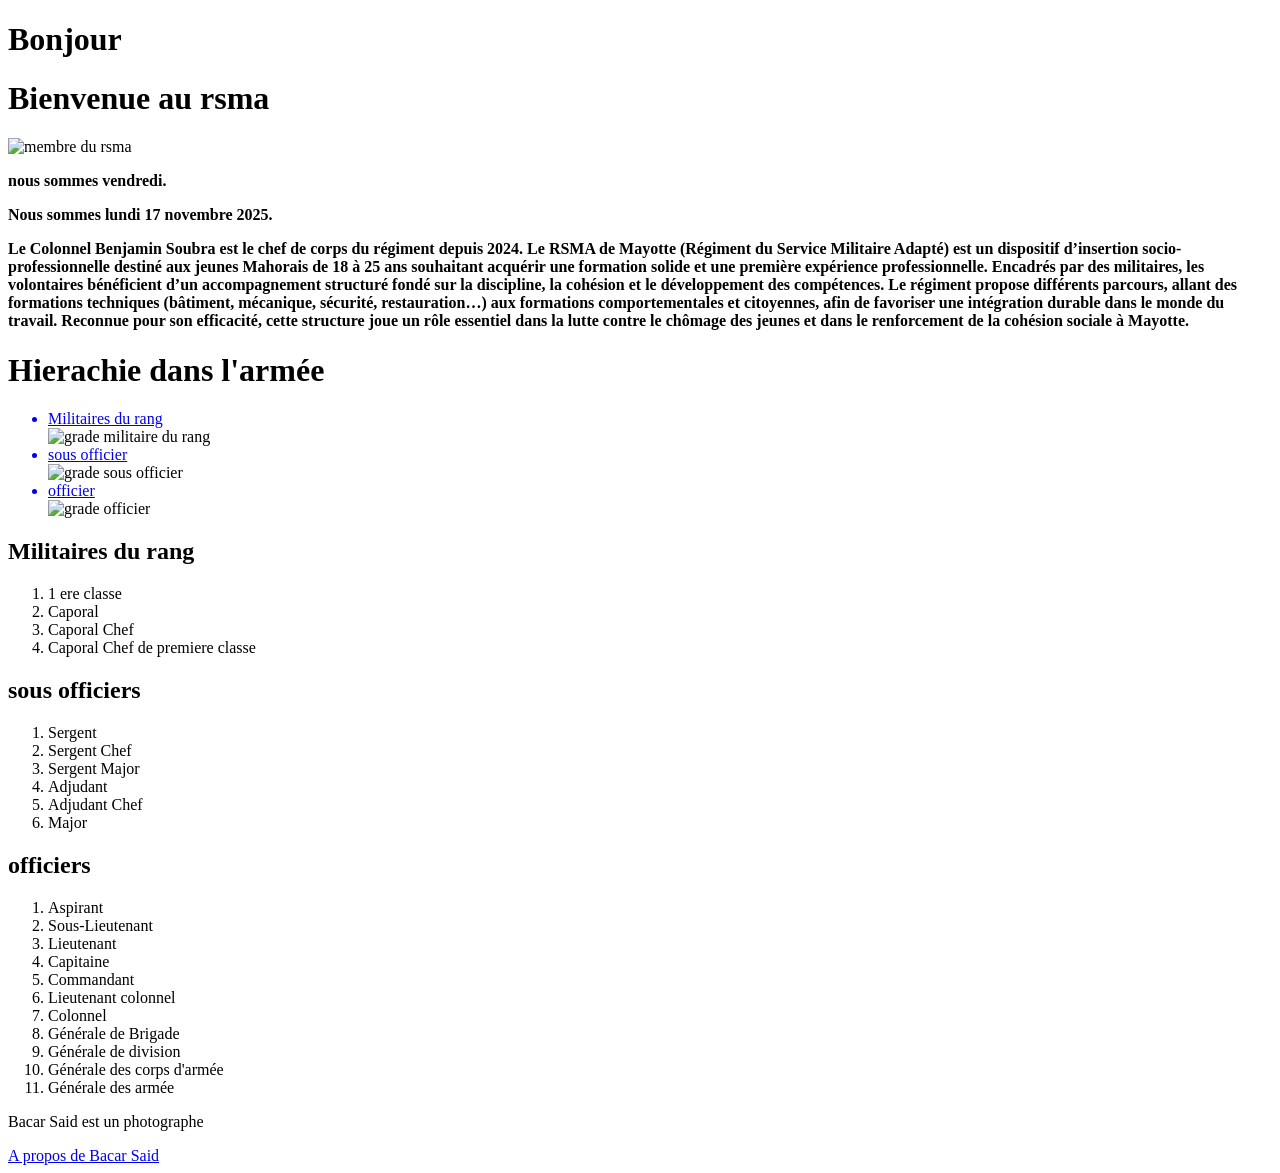
==== index.html @ 753100fd "j'ai mis un lien hypertext dans le fichier index qui nous ramènne dans le fichier a-propos" ====
<!DOCTYPE html>
<html lang="fr">
    <head>
        <meta charset="utf-8">
        <title> RSMA MAYOTTE </title>
    </head>
    <body>
                <h1>
                    Bonjour
                </h1>
        
                <h1>
                    Bienvenue au rsma
                </h1>
        

        <img src="rsma.jpg" alt="membre du rsma" title="militaire" width="800">
                <strong>
                    <p> nous sommes vendredi.</p>

                <p> Nous sommes lundi 17 novembre 2025.</p> 
                <p> Le Colonnel Benjamin Soubra est le chef de corps du régiment depuis 2024. Le RSMA de Mayotte (Régiment du Service Militaire Adapté) est un dispositif d’insertion socio-professionnelle destiné aux jeunes Mahorais de 18 à 25 ans souhaitant acquérir une formation solide et une première expérience professionnelle. Encadrés par des militaires, les volontaires bénéficient d’un accompagnement structuré fondé sur la discipline, la cohésion et le développement des compétences. Le régiment propose différents parcours, allant des formations techniques (bâtiment, mécanique, sécurité, restauration…) aux formations comportementales et citoyennes, afin de favoriser une intégration durable dans le monde du travail. Reconnue pour son efficacité, cette structure joue un rôle essentiel dans la lutte contre le chômage des jeunes et dans le renforcement de la cohésion sociale à Mayotte.</p>
                </strong>
                
                
                 <h1>Hierachie dans l'armée</h1>
                <ul>
                    <a href="https://fr.wikipedia.org/wiki/Militaire_du_rang">
                    <li>Militaires du rang</li>

                    </a>
                        
                    
                    <img src="militaire du rang.jpg" alt="grade militaire du rang" title="militaire du rang">
                    <a href="https://fr.wikipedia.org/wiki/Sous-officier">
                        <li>sous officier</li>

                    </a>
                    
                    <img src="sous officier 1.jpg" alt="grade sous officier" title="sous officier">
                    <a href="https://fr.wikipedia.org/wiki/Officier">
                        <li>officier</li>

                    </a>
                    
                    <img src="officiers.jpg" alt="grade officier" title="officier">
                </ul>

                <h2> Militaires du rang </h2>
                    <ol>
                        <li> 1 ere classe</li>
                        <li>Caporal</li>
                        <li>Caporal Chef</li>
                        <li>Caporal Chef de premiere classe</li>
                    </ol>

                <h2> sous officiers</h2>
                    <ol>
                        <li>Sergent</li>
                        <li>Sergent Chef</li>
                        <li>Sergent Major</li>
                        <li>Adjudant</li>
                        <li>Adjudant Chef</li>
                        <li>Major</li>
                    </ol>
            
                <h2> officiers</h2> <!--je pense que vais remplacer cette ligne-->
                    <ol>
                        <li>Aspirant</li>
                        <li>Sous-Lieutenant</li>
                        <li>Lieutenant</li>
                        <li>Capitaine</li>
                        <li>Commandant</li>
                        <li>Lieutenant colonnel</li>
                        <li>Colonnel</li>
                        <li>Générale de Brigade</li>
                        <li>Générale de division</li>
                        <li>Générale des corps d'armée</li>
                        <li>Générale des armée</li>
                    </ol>
           
                
                <p>Bacar Said est un photographe</p>
                <a href="a-propos.html" target="_blank">A propos de Bacar Said</a>
    </body>
    
</html>
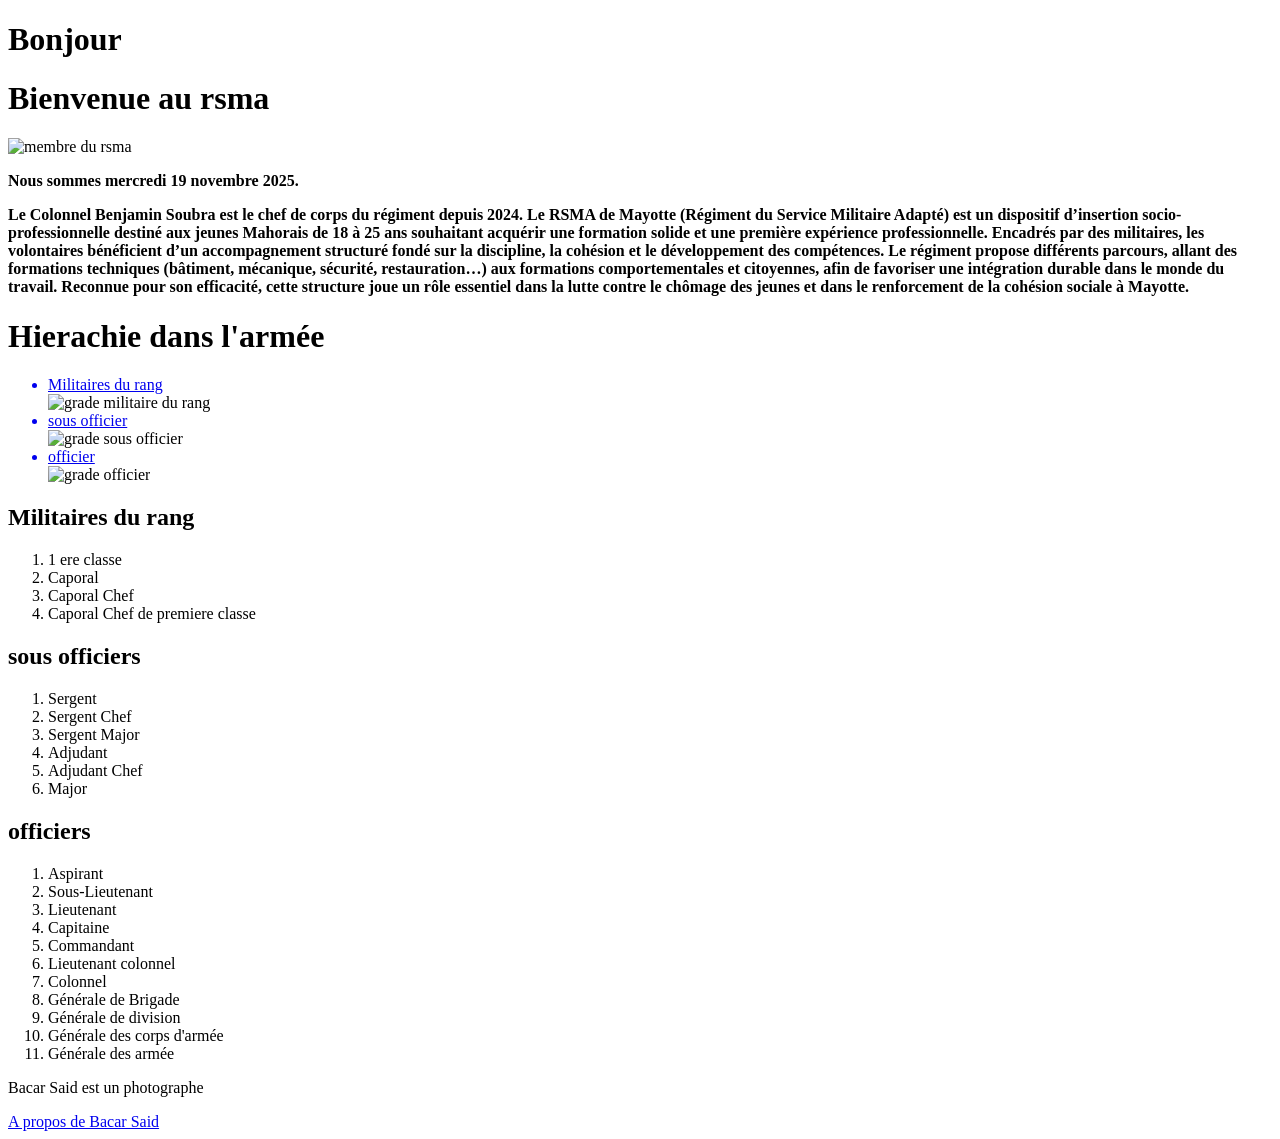
==== commit 214c5703: "mis à jour de la date" ====
--- a/index.html
+++ b/index.html
@@ -16,9 +16,8 @@
 
         <img src="rsma.jpg" alt="membre du rsma" title="militaire" width="800">
                 <strong>
-                    <p> nous sommes vendredi.</p>
 
-                <p> Nous sommes lundi 17 novembre 2025.</p> 
+                <p> Nous sommes mercredi 19 novembre 2025.</p> 
                 <p> Le Colonnel Benjamin Soubra est le chef de corps du régiment depuis 2024. Le RSMA de Mayotte (Régiment du Service Militaire Adapté) est un dispositif d’insertion socio-professionnelle destiné aux jeunes Mahorais de 18 à 25 ans souhaitant acquérir une formation solide et une première expérience professionnelle. Encadrés par des militaires, les volontaires bénéficient d’un accompagnement structuré fondé sur la discipline, la cohésion et le développement des compétences. Le régiment propose différents parcours, allant des formations techniques (bâtiment, mécanique, sécurité, restauration…) aux formations comportementales et citoyennes, afin de favoriser une intégration durable dans le monde du travail. Reconnue pour son efficacité, cette structure joue un rôle essentiel dans la lutte contre le chômage des jeunes et dans le renforcement de la cohésion sociale à Mayotte.</p>
                 </strong>
                 
@@ -81,6 +80,7 @@
            
                 
                 <p>Bacar Said est un photographe</p>
+                <!--je crée un lien vers la page a propos de Bacar Said-->
                 <a href="a-propos.html" target="_blank">A propos de Bacar Said</a>
     </body>
     
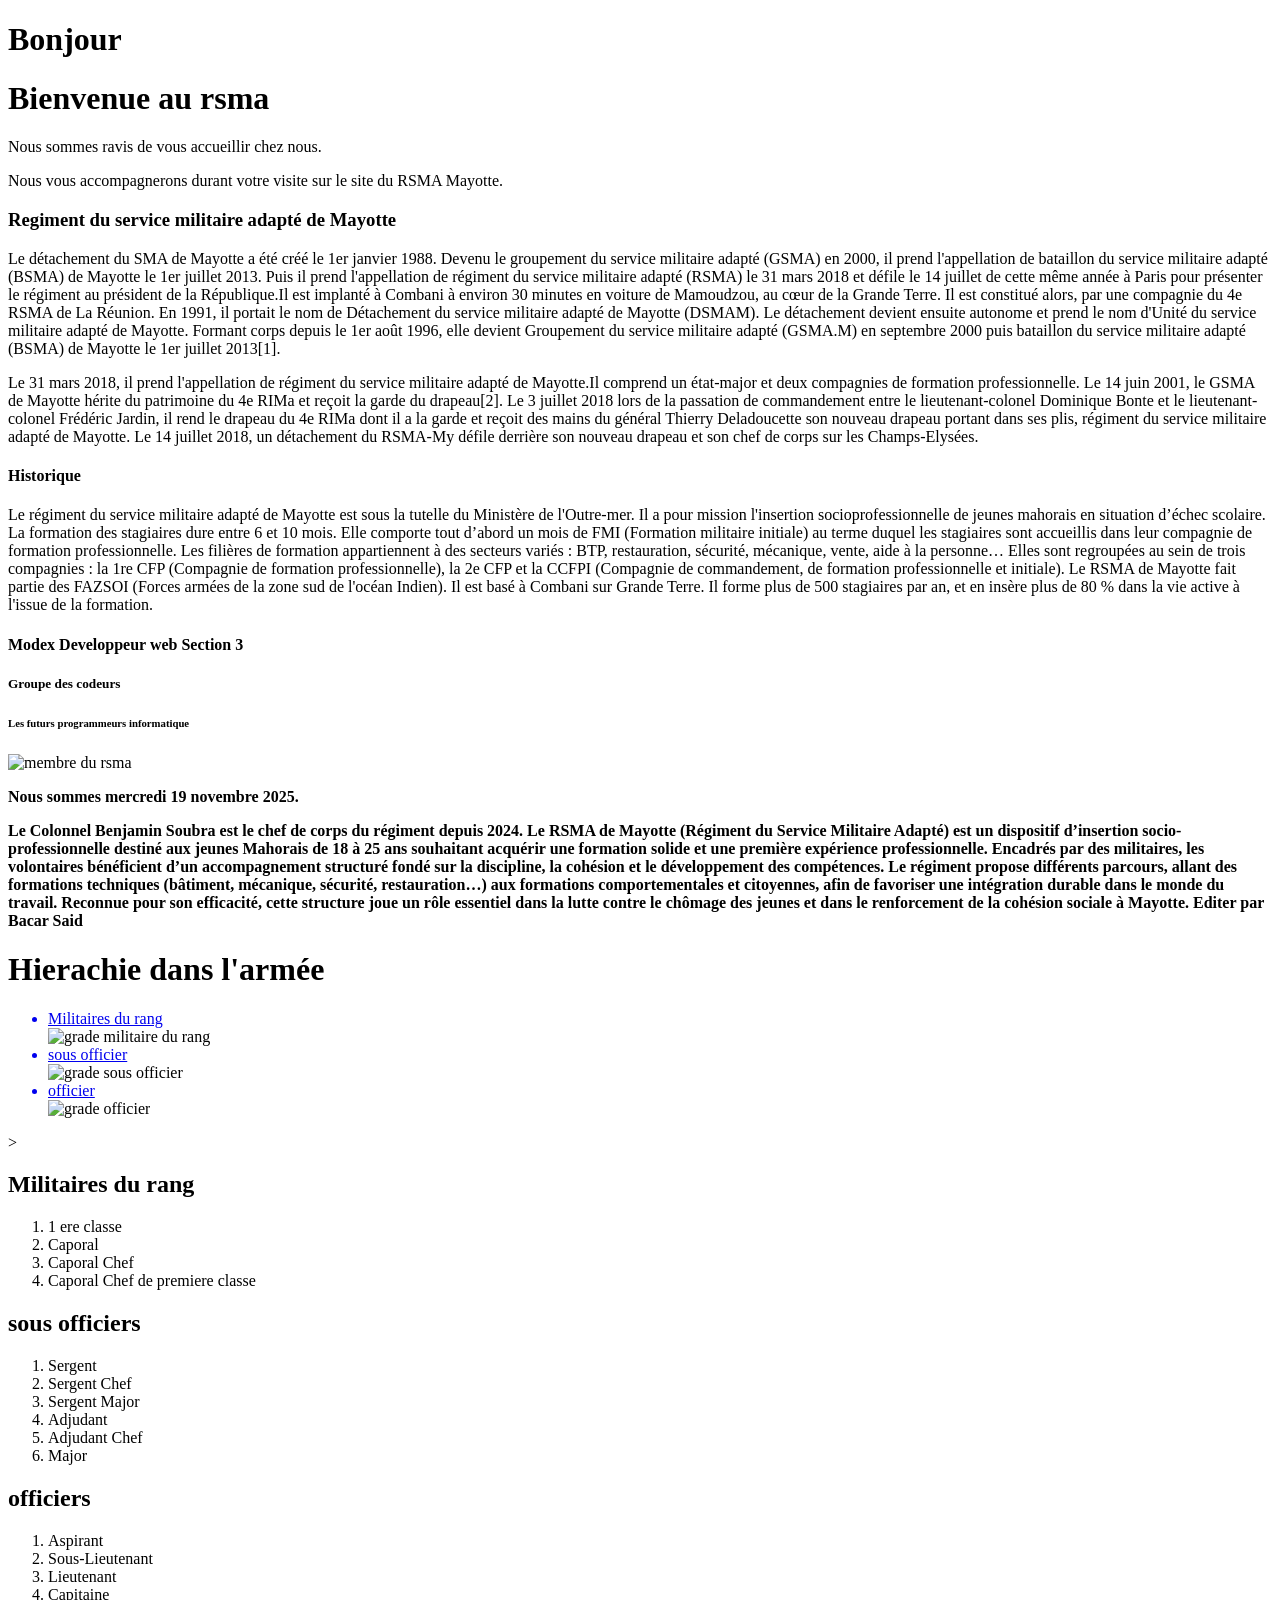
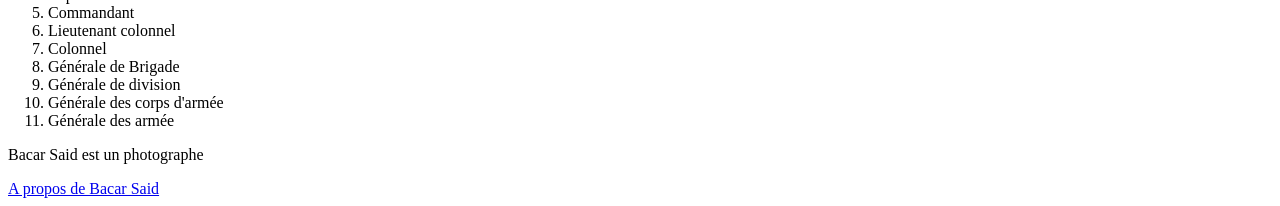
==== commit 4fd6ffdc: "mis à jour de notre site web" ====
--- a/index.html
+++ b/index.html
@@ -5,47 +5,114 @@
         <title> RSMA MAYOTTE </title>
     </head>
     <body>
-                <h1>
-                    Bonjour
-                </h1>
+        <h1>
+            Bonjour
+        </h1>
         
-                <h1>
-                    Bienvenue au rsma
-                </h1>
+        <h1>
+            Bienvenue au rsma
+        </h1>
+        <p> 
+            Nous sommes ravis de vous accueillir chez nous.
+        </p>
+
+        <p>
+            Nous vous accompagnerons durant votre visite sur le site du RSMA Mayotte.
+        </p>
+                
+
+                <!--j'ai rajouté un titre de niveau 3-->
+        <h3>
+            Regiment du service militaire adapté de Mayotte
+        </h3>
+             <!--je rajoute 2 paragraphe pour présenter le RSMA-->
+        <p>
+            Le détachement du SMA de Mayotte a été créé le 1er janvier 1988. Devenu le groupement du service militaire adapté (GSMA) en 2000, il prend l'appellation de bataillon du service militaire adapté (BSMA) de Mayotte le 1er juillet 2013. Puis il prend l'appellation de régiment du service militaire adapté (RSMA) le 31 mars 2018 et défile le 14 juillet de cette même année à Paris pour présenter le régiment au président de la République.Il est implanté à Combani à environ 30 minutes en voiture de Mamoudzou, au cœur de la Grande Terre. Il est constitué alors, par une compagnie du 4e RSMA de La Réunion. En 1991, il portait le nom de Détachement du service militaire adapté de Mayotte (DSMAM). Le détachement devient ensuite autonome et prend le nom d'Unité du service militaire adapté de Mayotte. Formant corps depuis le 1er août 1996, elle devient Groupement du service militaire adapté (GSMA.M) en septembre 2000 puis bataillon du service militaire adapté (BSMA) de Mayotte le 1er juillet 2013[1].
+                
+        </p>
+
+        <p>
+            Le 31 mars 2018, il prend l'appellation de régiment du service militaire adapté de Mayotte.Il comprend un état-major et deux compagnies de formation professionnelle. Le 14 juin 2001, le GSMA de Mayotte hérite du patrimoine du 4e RIMa et reçoit la garde du drapeau[2]. Le 3 juillet 2018 lors de la passation de commandement entre le lieutenant-colonel Dominique Bonte et le lieutenant-colonel Frédéric Jardin, il rend le drapeau du 4e RIMa dont il a la garde et reçoit des mains du général Thierry Deladoucette son nouveau drapeau portant dans ses plis, régiment du service militaire adapté de Mayotte. Le 14 juillet 2018, un détachement du RSMA-My défile derrière son nouveau drapeau et son chef de corps sur les Champs-Elysées.
+
+        </p>
+
+        <h4>
+            Historique
+        </h4>
+                
+        <p>
+            Le régiment du service militaire adapté de Mayotte est sous la tutelle du Ministère de l'Outre-mer. Il a pour mission l'insertion socioprofessionnelle de jeunes mahorais en situation d’échec scolaire. La formation des stagiaires dure entre 6 et 10 mois. Elle comporte tout d’abord un mois de FMI (Formation militaire initiale) au terme duquel les stagiaires sont accueillis dans leur compagnie de formation professionnelle. Les filières de formation appartiennent à des secteurs variés : BTP, restauration, sécurité, mécanique, vente, aide à la personne… Elles sont regroupées au sein de trois compagnies : la 1re CFP (Compagnie de formation professionnelle), la 2e CFP et la CCFPI (Compagnie de commandement, de formation professionnelle et initiale).
+
+            Le RSMA de Mayotte fait partie des FAZSOI (Forces armées de la zone sud de l'océan Indien). Il est basé à Combani sur Grande Terre. Il forme plus de 500 stagiaires par an, et en insère plus de 80 % dans la vie active à l'issue de la formation.
+        </p>
+
+        <!--je rajoute un titre de niveau 4-->
+        <h4>
+            Modex Developpeur web Section 3
+        </h4>
+
+
+        <!--je rajoute un titre de niveau 5-->
+        <h5>
+            Groupe des codeurs
+        </h5>
+
+
+        <!--je rajoute un titre de niveau 6-->
+        <h6>
+            Les futurs programmeurs informatique
+        </h6>
         
 
-        <img src="rsma.jpg" alt="membre du rsma" title="militaire" width="800">
-                <strong>
+            <img src="rsma.jpg" alt="membre du rsma" title="militaire" width="800">
 
-                <p> Nous sommes mercredi 19 novembre 2025.</p> 
-                <p> Le Colonnel Benjamin Soubra est le chef de corps du régiment depuis 2024. Le RSMA de Mayotte (Régiment du Service Militaire Adapté) est un dispositif d’insertion socio-professionnelle destiné aux jeunes Mahorais de 18 à 25 ans souhaitant acquérir une formation solide et une première expérience professionnelle. Encadrés par des militaires, les volontaires bénéficient d’un accompagnement structuré fondé sur la discipline, la cohésion et le développement des compétences. Le régiment propose différents parcours, allant des formations techniques (bâtiment, mécanique, sécurité, restauration…) aux formations comportementales et citoyennes, afin de favoriser une intégration durable dans le monde du travail. Reconnue pour son efficacité, cette structure joue un rôle essentiel dans la lutte contre le chômage des jeunes et dans le renforcement de la cohésion sociale à Mayotte.</p>
-                </strong>
+            <strong>
+
+        <p>
+            Nous sommes mercredi 19 novembre 2025.
+        </p> 
+
+        <p> 
+            Le Colonnel Benjamin Soubra est le chef de corps du régiment depuis 2024. Le RSMA de Mayotte (Régiment du Service Militaire Adapté) est un dispositif d’insertion socio-professionnelle destiné aux jeunes Mahorais de 18 à 25 ans souhaitant acquérir une formation solide et une première expérience professionnelle. Encadrés par des militaires, les volontaires bénéficient d’un accompagnement structuré fondé sur la discipline, la cohésion et le développement des compétences. Le régiment propose différents parcours, allant des formations techniques (bâtiment, mécanique, sécurité, restauration…) aux formations comportementales et citoyennes, afin de favoriser une intégration durable dans le monde du travail. Reconnue pour son efficacité, cette structure joue un rôle essentiel dans la lutte contre le chômage des jeunes et dans le renforcement de la cohésion sociale à Mayotte.  Editer par Bacar Said
+                   
+        </p>
+            </strong>
                 
                 
-                 <h1>Hierachie dans l'armée</h1>
-                <ul>
-                    <a href="https://fr.wikipedia.org/wiki/Militaire_du_rang">
+        <h1>
+            
+            Hierachie dans l'armée
+
+        </h1>
+            <ul>
+                <a href="https://fr.wikipedia.org/wiki/Militaire_du_rang">
                     <li>Militaires du rang</li>
 
-                    </a>
+                </a>
                         
                     
-                    <img src="militaire du rang.jpg" alt="grade militaire du rang" title="militaire du rang">
-                    <a href="https://fr.wikipedia.org/wiki/Sous-officier">
+                    
+                <img src="militaire du rang.jpg" alt="grade militaire du rang" title="militaire du rang">
+
+                <a href="https://fr.wikipedia.org/wiki/Sous-officier">
                         <li>sous officier</li>
 
-                    </a>
+                </a>
                     
                     <img src="sous officier 1.jpg" alt="grade sous officier" title="sous officier">
-                    <a href="https://fr.wikipedia.org/wiki/Officier">
+
+                <a href="https://fr.wikipedia.org/wiki/Officier">
                         <li>officier</li>
 
-                    </a>
+                </a>
                     
                     <img src="officiers.jpg" alt="grade officier" title="officier">
-                </ul>
+            </ul>
+>
+        <h2> 
+                Militaires du rang 
 
-                <h2> Militaires du rang </h2>
+        </h2>
                     <ol>
                         <li> 1 ere classe</li>
                         <li>Caporal</li>
@@ -53,7 +120,9 @@
                         <li>Caporal Chef de premiere classe</li>
                     </ol>
 
-                <h2> sous officiers</h2>
+        <h2> 
+                sous officiers
+        </h2>
                     <ol>
                         <li>Sergent</li>
                         <li>Sergent Chef</li>
@@ -63,7 +132,9 @@
                         <li>Major</li>
                     </ol>
             
-                <h2> officiers</h2> <!--je pense que vais remplacer cette ligne-->
+        <h2>
+                     officiers
+        </h2> <!--je pense que vais remplacer cette ligne-->
                     <ol>
                         <li>Aspirant</li>
                         <li>Sous-Lieutenant</li>
@@ -79,8 +150,11 @@
                     </ol>
            
                 
-                <p>Bacar Said est un photographe</p>
-                <!--je crée un lien vers la page a propos de Bacar Said-->
+        <p>
+            Bacar Said est un photographe
+
+        </p>
+        <!--je crée un lien vers la page a propos de Bacar Said-->
                 <a href="a-propos.html" target="_blank">A propos de Bacar Said</a>
     </body>
     
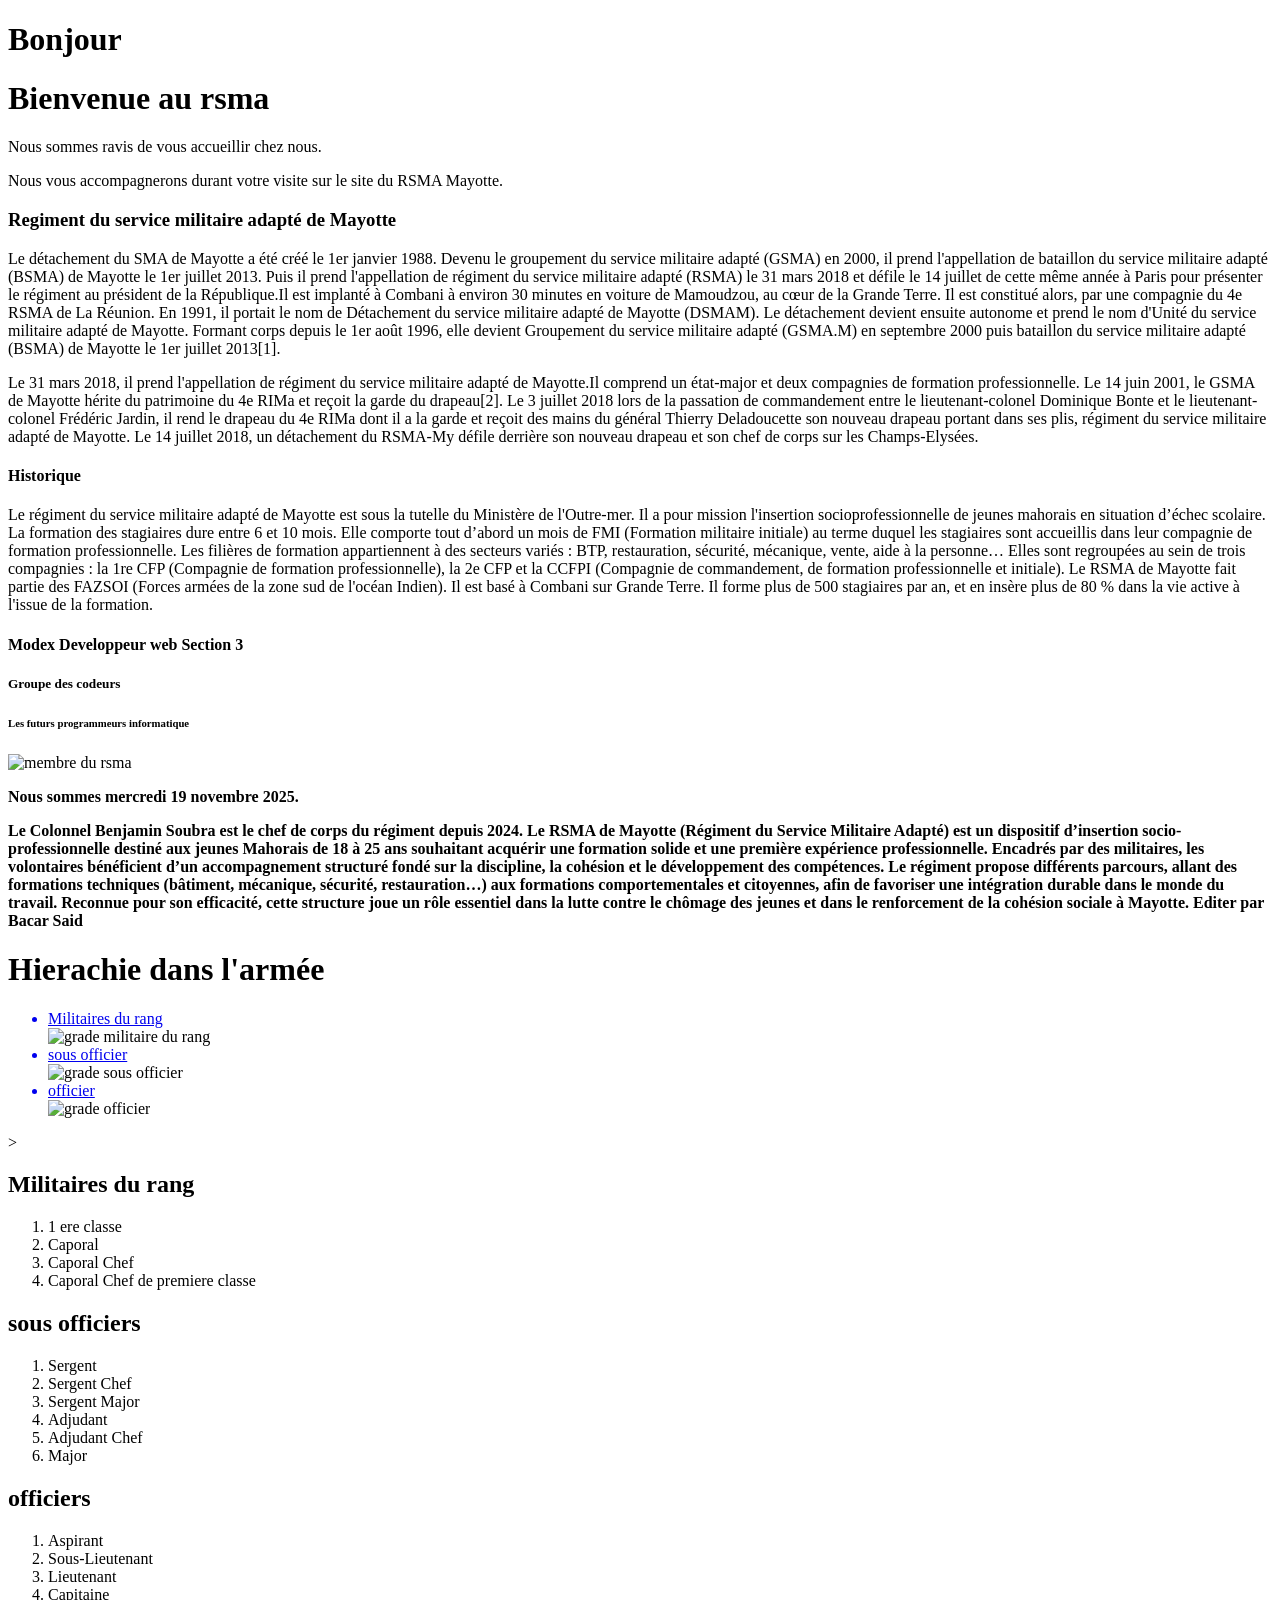
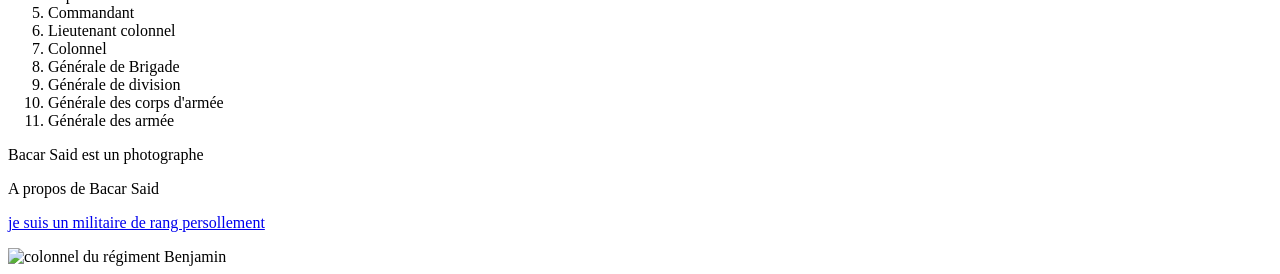
==== commit 7ca4fb34: "création d'un lien qui mène directement dans vers un endroi precis de mon fichier , et ajout d'une i" ====
--- a/index.html
+++ b/index.html
@@ -9,7 +9,7 @@
             Bonjour
         </h1>
         
-        <h1>
+        <h1 id="camel Case">
             Bienvenue au rsma
         </h1>
         <p> 
@@ -86,7 +86,7 @@
         </h1>
             <ul>
                 <a href="https://fr.wikipedia.org/wiki/Militaire_du_rang">
-                    <li>Militaires du rang</li>
+                    <li id="miliTaire">Militaires du rang</li>
 
                 </a>
                         
@@ -155,7 +155,12 @@
 
         </p>
         <!--je crée un lien vers la page a propos de Bacar Said-->
-                <a href="a-propos.html" target="_blank">A propos de Bacar Said</a>
+        
+                A propos de Bacar Said
+
+                <a href="#miliTaire"><p>je suis un militaire de rang persollement</p> </a>
+
+                <img src="mon image" alt="colonnel du régiment Benjamin">
     </body>
     
 </html>
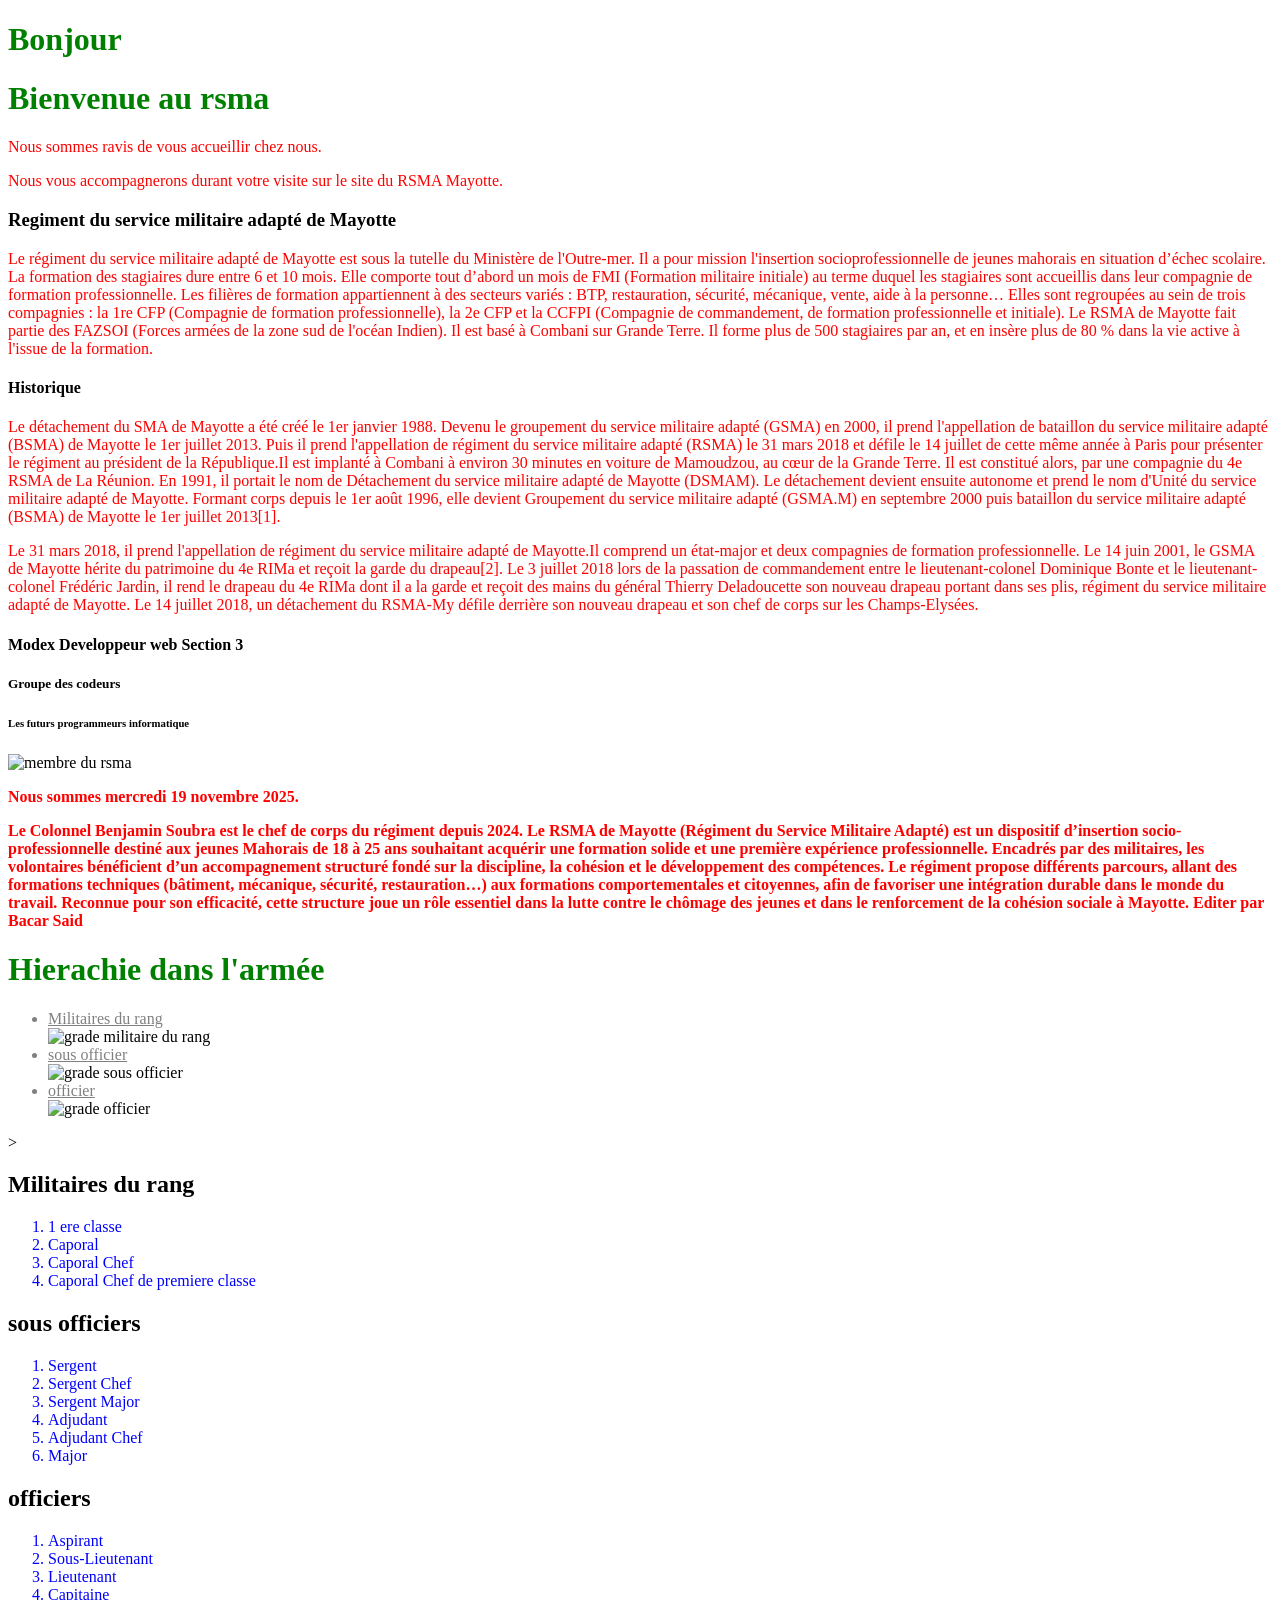
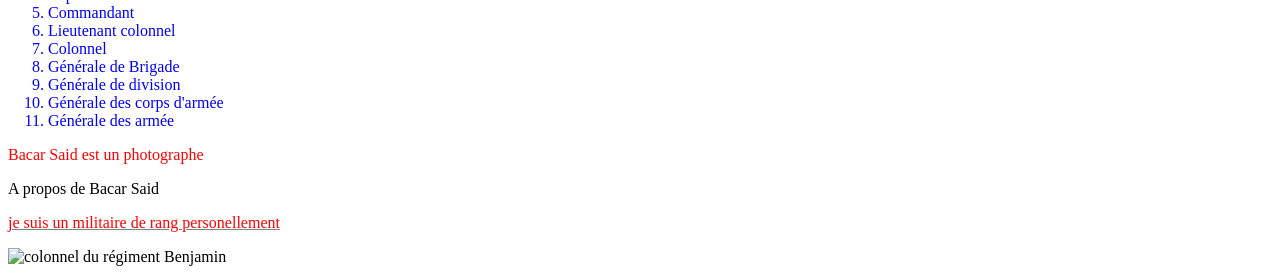
==== commit 14234589: "j'ai relié mon fichier html à un fichier css" ====
--- a/index.html
+++ b/index.html
@@ -3,6 +3,8 @@
     <head>
         <meta charset="utf-8">
         <title> RSMA MAYOTTE </title>
+        <!--J'importe ma feuille de style css-->
+        <link rel="stylesheet" href="style.css">
     </head>
     <body>
         <h1>
@@ -27,6 +29,17 @@
         </h3>
              <!--je rajoute 2 paragraphe pour présenter le RSMA-->
         <p>
+                    Le régiment du service militaire adapté de Mayotte est sous la tutelle du Ministère de l'Outre-mer. Il a pour mission l'insertion socioprofessionnelle de jeunes mahorais en situation d’échec scolaire. La formation des stagiaires dure entre 6 et 10 mois. Elle comporte tout d’abord un mois de FMI (Formation militaire initiale) au terme duquel les stagiaires sont accueillis dans leur compagnie de formation professionnelle. Les filières de formation appartiennent à des secteurs variés : BTP, restauration, sécurité, mécanique, vente, aide à la personne… Elles sont regroupées au sein de trois compagnies : la 1re CFP (Compagnie de formation professionnelle), la 2e CFP et la CCFPI (Compagnie de commandement, de formation professionnelle et initiale).
+
+                    Le RSMA de Mayotte fait partie des FAZSOI (Forces armées de la zone sud de l'océan Indien). Il est basé à Combani sur Grande Terre. Il forme plus de 500 stagiaires par an, et en insère plus de 80 % dans la vie active à l'issue de la formation.
+        </p>
+        
+
+        <h4>
+            Historique
+        </h4>
+                
+       <p>
             Le détachement du SMA de Mayotte a été créé le 1er janvier 1988. Devenu le groupement du service militaire adapté (GSMA) en 2000, il prend l'appellation de bataillon du service militaire adapté (BSMA) de Mayotte le 1er juillet 2013. Puis il prend l'appellation de régiment du service militaire adapté (RSMA) le 31 mars 2018 et défile le 14 juillet de cette même année à Paris pour présenter le régiment au président de la République.Il est implanté à Combani à environ 30 minutes en voiture de Mamoudzou, au cœur de la Grande Terre. Il est constitué alors, par une compagnie du 4e RSMA de La Réunion. En 1991, il portait le nom de Détachement du service militaire adapté de Mayotte (DSMAM). Le détachement devient ensuite autonome et prend le nom d'Unité du service militaire adapté de Mayotte. Formant corps depuis le 1er août 1996, elle devient Groupement du service militaire adapté (GSMA.M) en septembre 2000 puis bataillon du service militaire adapté (BSMA) de Mayotte le 1er juillet 2013[1].
                 
         </p>
@@ -34,16 +47,6 @@
         <p>
             Le 31 mars 2018, il prend l'appellation de régiment du service militaire adapté de Mayotte.Il comprend un état-major et deux compagnies de formation professionnelle. Le 14 juin 2001, le GSMA de Mayotte hérite du patrimoine du 4e RIMa et reçoit la garde du drapeau[2]. Le 3 juillet 2018 lors de la passation de commandement entre le lieutenant-colonel Dominique Bonte et le lieutenant-colonel Frédéric Jardin, il rend le drapeau du 4e RIMa dont il a la garde et reçoit des mains du général Thierry Deladoucette son nouveau drapeau portant dans ses plis, régiment du service militaire adapté de Mayotte. Le 14 juillet 2018, un détachement du RSMA-My défile derrière son nouveau drapeau et son chef de corps sur les Champs-Elysées.
 
-        </p>
-
-        <h4>
-            Historique
-        </h4>
-                
-        <p>
-            Le régiment du service militaire adapté de Mayotte est sous la tutelle du Ministère de l'Outre-mer. Il a pour mission l'insertion socioprofessionnelle de jeunes mahorais en situation d’échec scolaire. La formation des stagiaires dure entre 6 et 10 mois. Elle comporte tout d’abord un mois de FMI (Formation militaire initiale) au terme duquel les stagiaires sont accueillis dans leur compagnie de formation professionnelle. Les filières de formation appartiennent à des secteurs variés : BTP, restauration, sécurité, mécanique, vente, aide à la personne… Elles sont regroupées au sein de trois compagnies : la 1re CFP (Compagnie de formation professionnelle), la 2e CFP et la CCFPI (Compagnie de commandement, de formation professionnelle et initiale).
-
-            Le RSMA de Mayotte fait partie des FAZSOI (Forces armées de la zone sud de l'océan Indien). Il est basé à Combani sur Grande Terre. Il forme plus de 500 stagiaires par an, et en insère plus de 80 % dans la vie active à l'issue de la formation.
         </p>
 
         <!--je rajoute un titre de niveau 4-->
@@ -158,7 +161,7 @@
         
                 A propos de Bacar Said
 
-                <a href="#miliTaire"><p>je suis un militaire de rang persollement</p> </a>
+                <a href="#miliTaire"><p>je suis un militaire de rang personellement</p> </a>
 
                 <img src="mon image" alt="colonnel du régiment Benjamin">
     </body>
--- a/style.css
+++ b/style.css
@@ -0,0 +1,23 @@
+
+/* je selectionne la couleur rouge pour tous mes paragraphes */
+p {
+    color:#ff0000;
+}
+
+
+/* je selectionne la couleur verte pour mes titres de niveaux 1  */
+h1 {
+    color: green;
+}
+
+
+/* je selectionne la couleur bleu pour mes listes ordonnées */
+ol {
+    color: blue;
+}
+
+
+/* je sectionne la couleur gris pour toutes mes listes non ordonnées */
+a {
+    color: grey;
+}
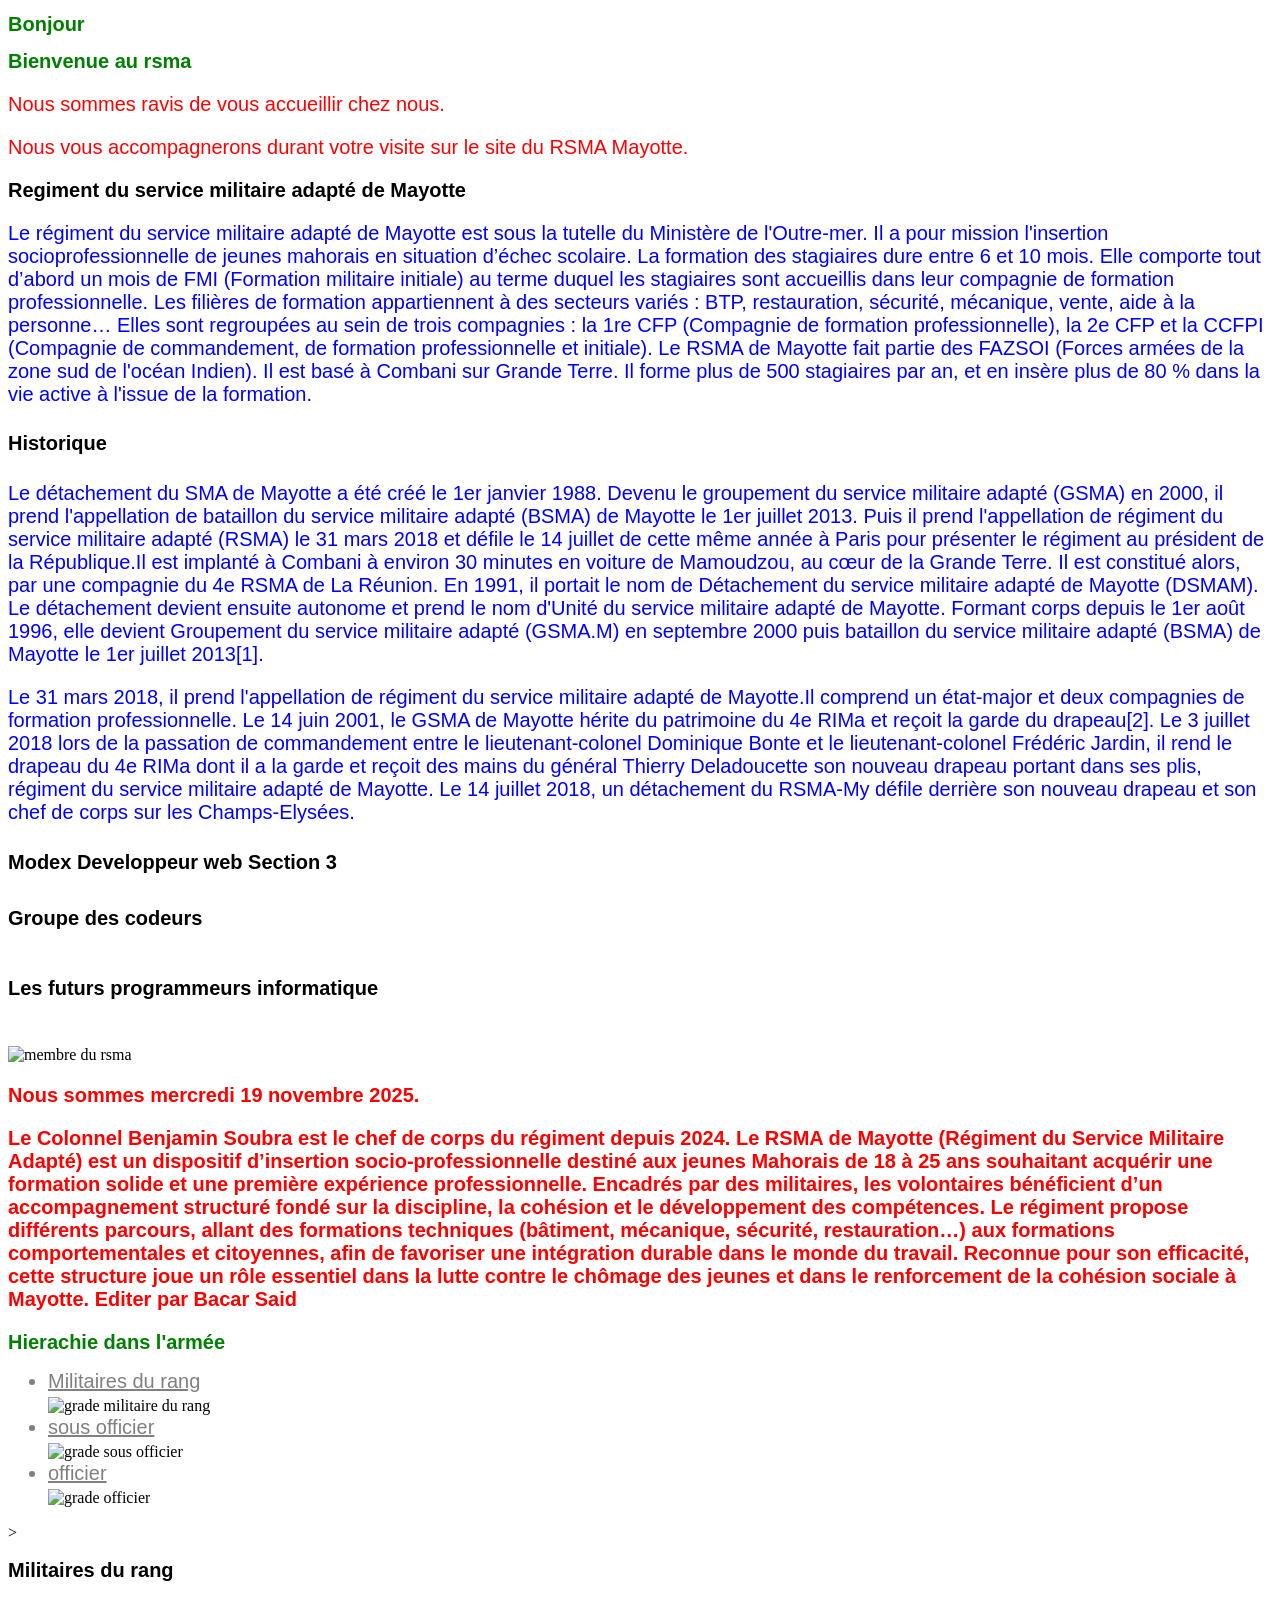
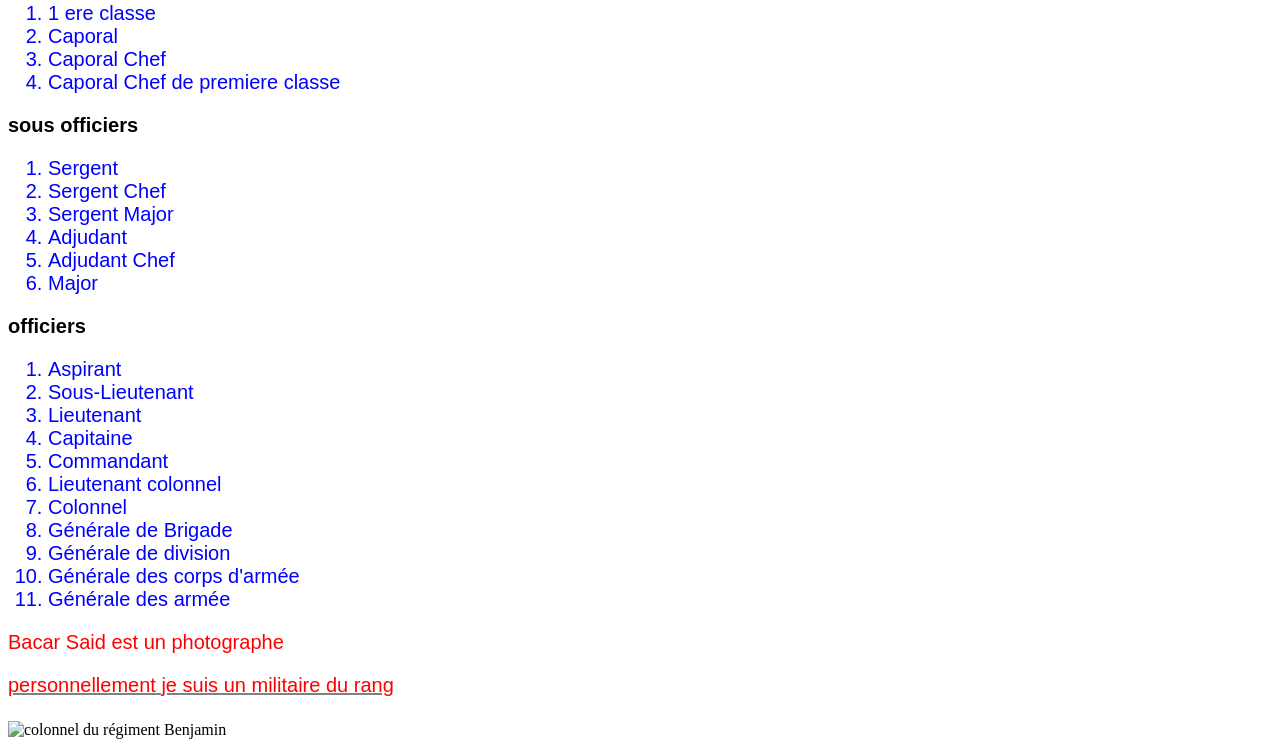
==== commit a2e0cb09: "j'ai développer encore plus mon css" ====
--- a/index.html
+++ b/index.html
@@ -28,7 +28,9 @@
             Regiment du service militaire adapté de Mayotte
         </h3>
              <!--je rajoute 2 paragraphe pour présenter le RSMA-->
-        <p>
+
+             <!--cette balise p appartient à la classe rsma-->
+        <p class="rsma">
                     Le régiment du service militaire adapté de Mayotte est sous la tutelle du Ministère de l'Outre-mer. Il a pour mission l'insertion socioprofessionnelle de jeunes mahorais en situation d’échec scolaire. La formation des stagiaires dure entre 6 et 10 mois. Elle comporte tout d’abord un mois de FMI (Formation militaire initiale) au terme duquel les stagiaires sont accueillis dans leur compagnie de formation professionnelle. Les filières de formation appartiennent à des secteurs variés : BTP, restauration, sécurité, mécanique, vente, aide à la personne… Elles sont regroupées au sein de trois compagnies : la 1re CFP (Compagnie de formation professionnelle), la 2e CFP et la CCFPI (Compagnie de commandement, de formation professionnelle et initiale).
 
                     Le RSMA de Mayotte fait partie des FAZSOI (Forces armées de la zone sud de l'océan Indien). Il est basé à Combani sur Grande Terre. Il forme plus de 500 stagiaires par an, et en insère plus de 80 % dans la vie active à l'issue de la formation.
@@ -39,12 +41,12 @@
             Historique
         </h4>
                 
-       <p>
+       <p class="rsma">
             Le détachement du SMA de Mayotte a été créé le 1er janvier 1988. Devenu le groupement du service militaire adapté (GSMA) en 2000, il prend l'appellation de bataillon du service militaire adapté (BSMA) de Mayotte le 1er juillet 2013. Puis il prend l'appellation de régiment du service militaire adapté (RSMA) le 31 mars 2018 et défile le 14 juillet de cette même année à Paris pour présenter le régiment au président de la République.Il est implanté à Combani à environ 30 minutes en voiture de Mamoudzou, au cœur de la Grande Terre. Il est constitué alors, par une compagnie du 4e RSMA de La Réunion. En 1991, il portait le nom de Détachement du service militaire adapté de Mayotte (DSMAM). Le détachement devient ensuite autonome et prend le nom d'Unité du service militaire adapté de Mayotte. Formant corps depuis le 1er août 1996, elle devient Groupement du service militaire adapté (GSMA.M) en septembre 2000 puis bataillon du service militaire adapté (BSMA) de Mayotte le 1er juillet 2013[1].
                 
         </p>
 
-        <p>
+        <p class="rsma">
             Le 31 mars 2018, il prend l'appellation de régiment du service militaire adapté de Mayotte.Il comprend un état-major et deux compagnies de formation professionnelle. Le 14 juin 2001, le GSMA de Mayotte hérite du patrimoine du 4e RIMa et reçoit la garde du drapeau[2]. Le 3 juillet 2018 lors de la passation de commandement entre le lieutenant-colonel Dominique Bonte et le lieutenant-colonel Frédéric Jardin, il rend le drapeau du 4e RIMa dont il a la garde et reçoit des mains du général Thierry Deladoucette son nouveau drapeau portant dans ses plis, régiment du service militaire adapté de Mayotte. Le 14 juillet 2018, un détachement du RSMA-My défile derrière son nouveau drapeau et son chef de corps sur les Champs-Elysées.
 
         </p>
@@ -159,9 +161,8 @@
         </p>
         <!--je crée un lien vers la page a propos de Bacar Said-->
         
-                A propos de Bacar Said
 
-                <a href="#miliTaire"><p>je suis un militaire de rang personellement</p> </a>
+                <a href="#miliTaire"><p>personnellement je suis un militaire du rang</p> </a>
 
                 <img src="mon image" alt="colonnel du régiment Benjamin">
     </body>
--- a/style.css
+++ b/style.css
@@ -19,5 +19,19 @@
 
 /* je sectionne la couleur gris pour toutes mes listes non ordonnées */
 a {
-    color: grey;
+    color: grey;   
+}
+
+.rsma{
+    color:blue;
+}
+
+/*je modifie la taille de ma page web */
+p,h1,h2,h3,h4,h5,h6,a,ol{
+font-size: 20px;
+}
+
+/*je modifie la police de ma page web*/
+p,h1,h2,h3,h4,h5,h6,a,ol{
+    font-family: Arial, Helvetica, sans-serif;
 }
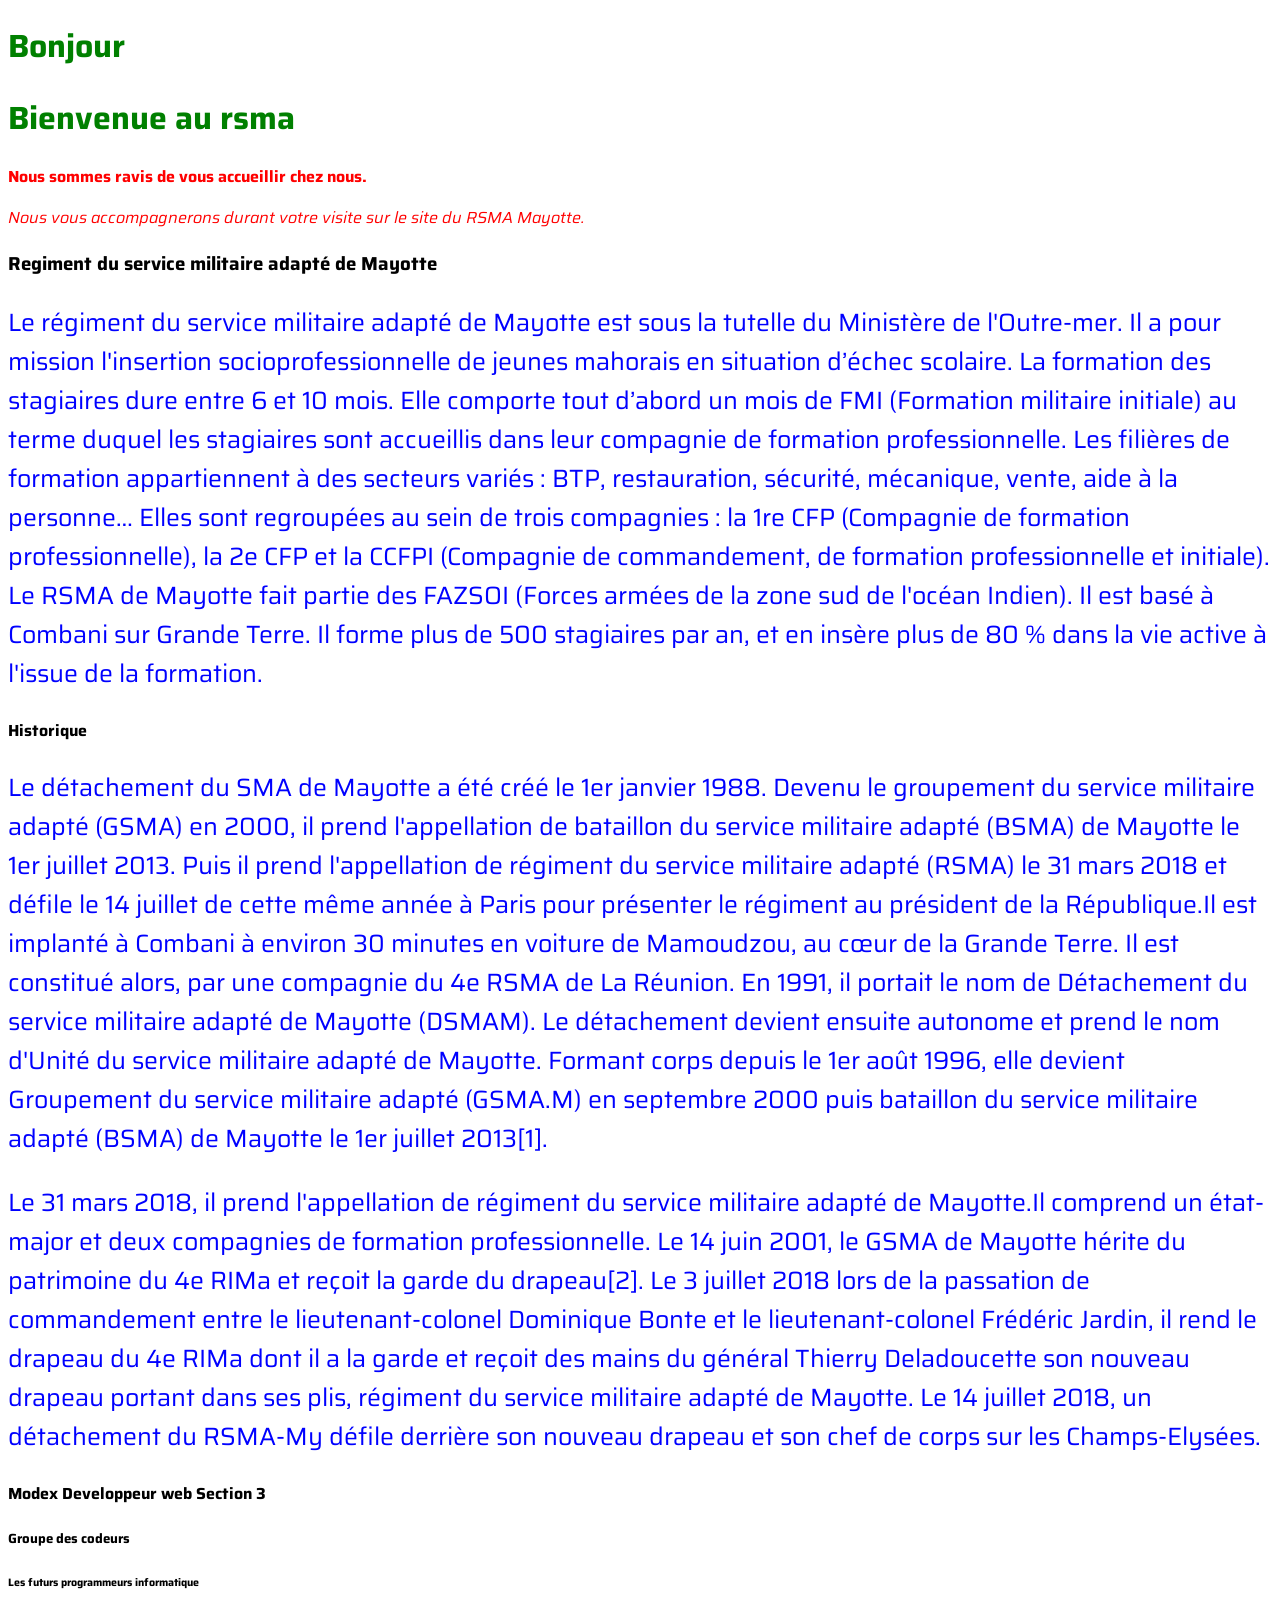
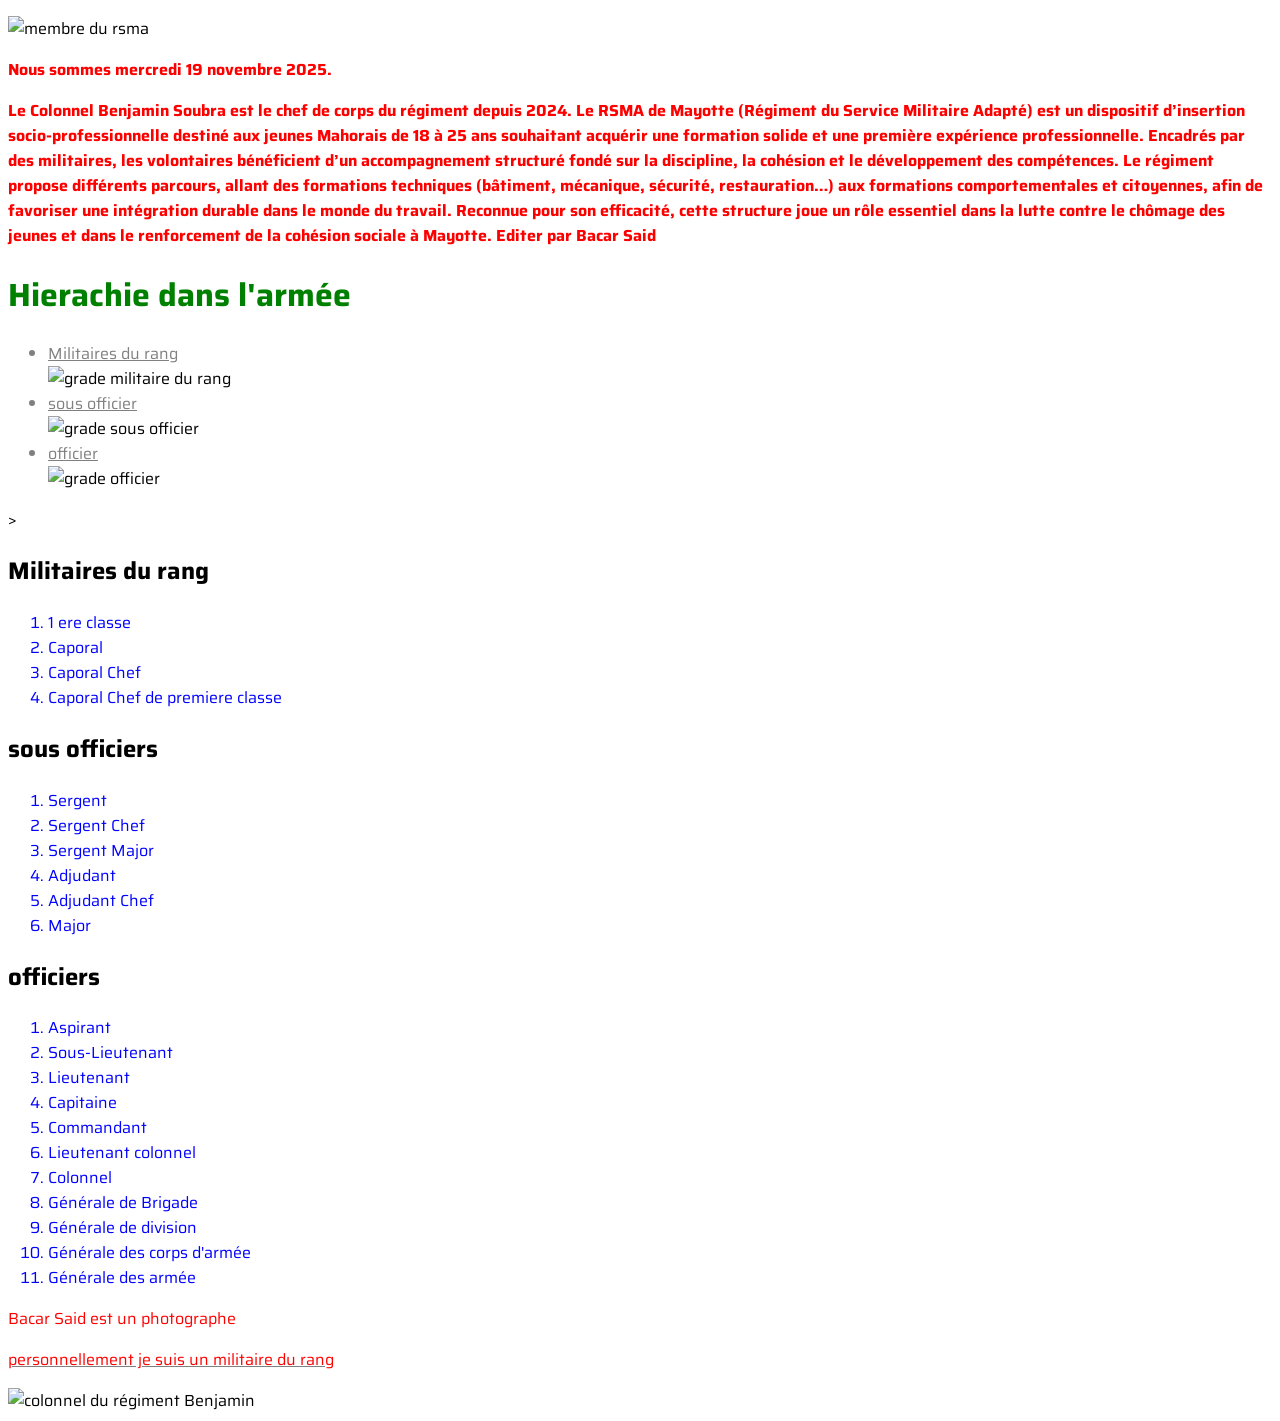
==== commit 690b90b8: "j'ai commencer à faire l'exercice concernat le fichier html" ====
--- a/index.html
+++ b/index.html
@@ -5,6 +5,9 @@
         <title> RSMA MAYOTTE </title>
         <!--J'importe ma feuille de style css-->
         <link rel="stylesheet" href="style.css">
+        <link rel="preconnect" href="https://fonts.googleapis.com">
+        <link rel="preconnect" href="https://fonts.gstatic.com" crossorigin>
+        <link href="https://fonts.googleapis.com/css2?family=Saira|Oswald&display=swap" rel="stylesheet">
     </head>
     <body>
         <h1>
@@ -14,11 +17,11 @@
         <h1 id="camel Case">
             Bienvenue au rsma
         </h1>
-        <p> 
+        <p class="para2"> 
             Nous sommes ravis de vous accueillir chez nous.
         </p>
 
-        <p>
+        <p class="para1">
             Nous vous accompagnerons durant votre visite sur le site du RSMA Mayotte.
         </p>
                 
--- a/style.css
+++ b/style.css
@@ -1,3 +1,9 @@
+/*je modifie la police de ma page web*/
+body{
+    font-family:'Saira',sans-serif ;
+    
+}
+
 
 /* je selectionne la couleur rouge pour tous mes paragraphes */
 p {
@@ -24,14 +30,22 @@
 
 .rsma{
     color:blue;
+    font-family: 'Saira',sans-serif;
 }
 
-/*je modifie la taille de ma page web */
-p,h1,h2,h3,h4,h5,h6,a,ol{
-font-size: 20px;
+/*je modifie la taille de texte de ma classe rsma */
+.rsma{
+font-size: 25px;
 }
 
-/*je modifie la police de ma page web*/
-p,h1,h2,h3,h4,h5,h6,a,ol{
-    font-family: Arial, Helvetica, sans-serif;
+
+
+
+.para1 {
+    font-style: italic;
+    
+}
+
+.para2 {
+font-weight: bold;
 }
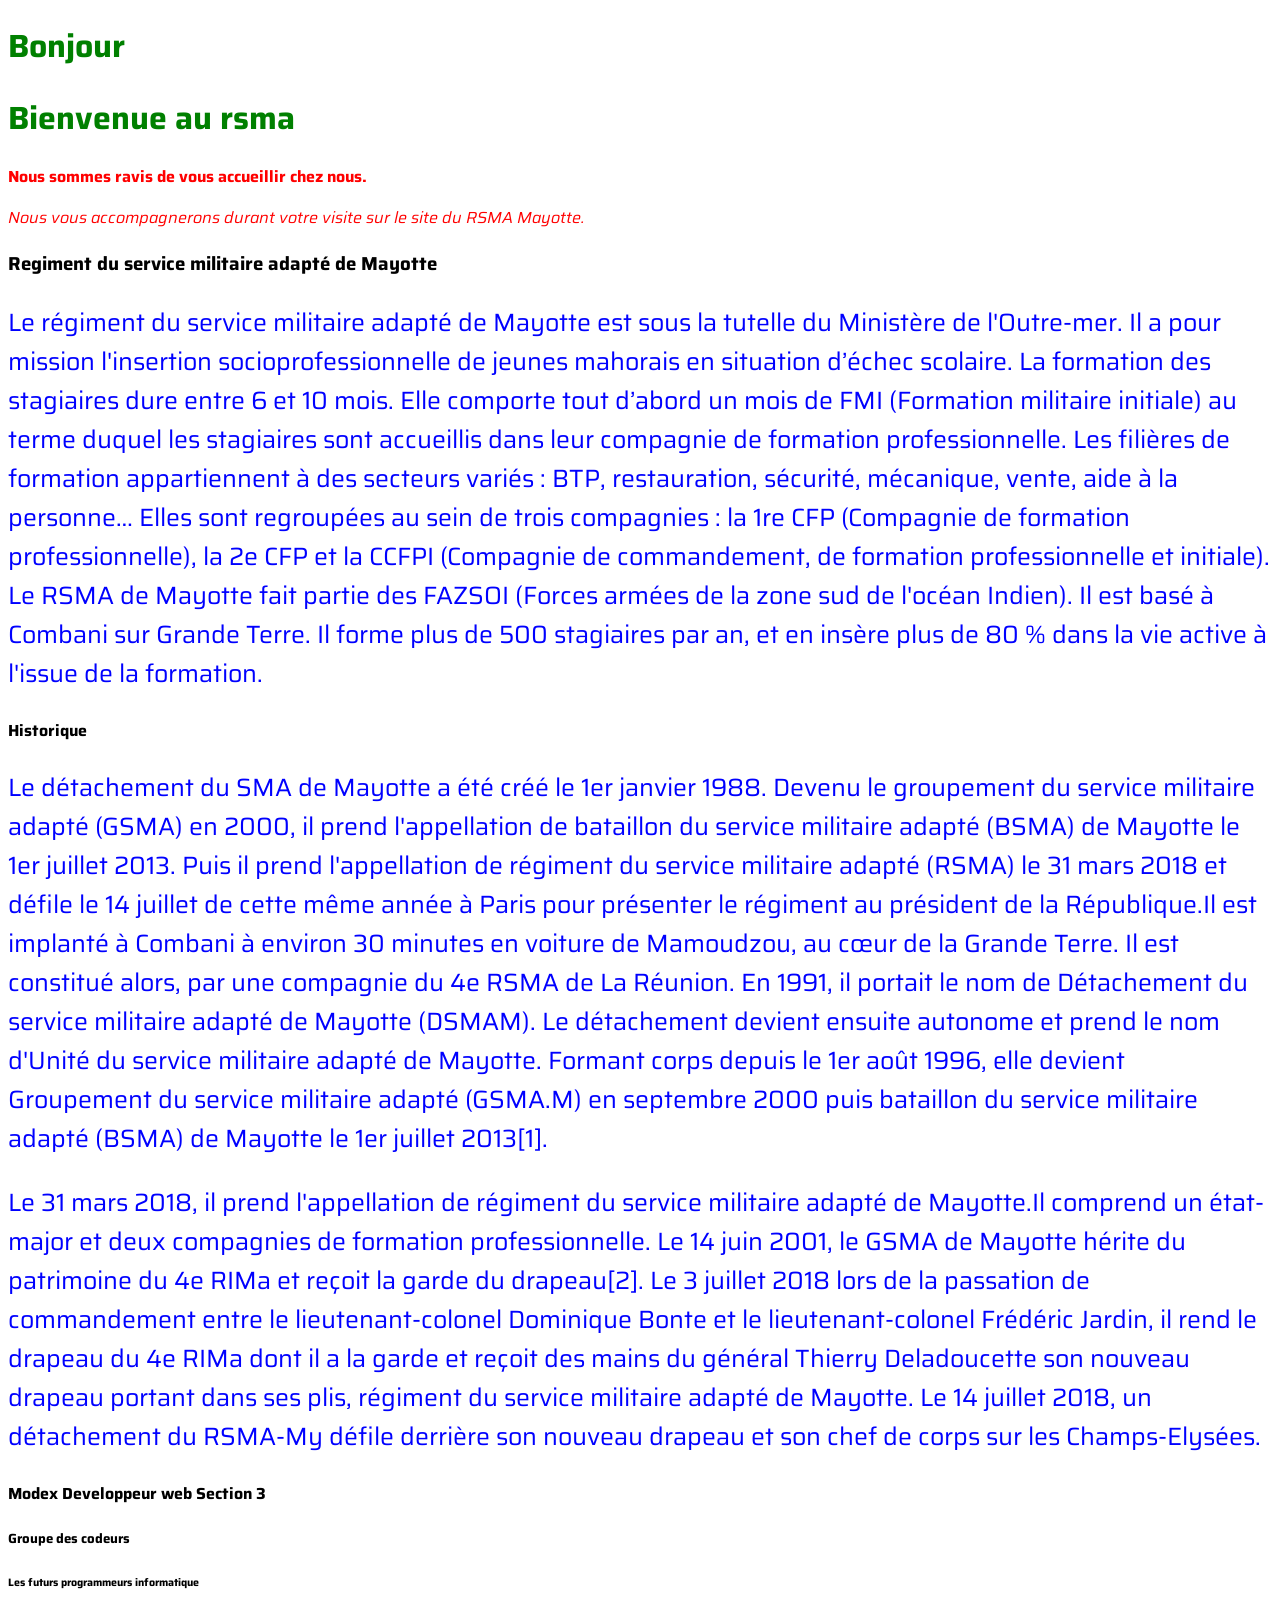
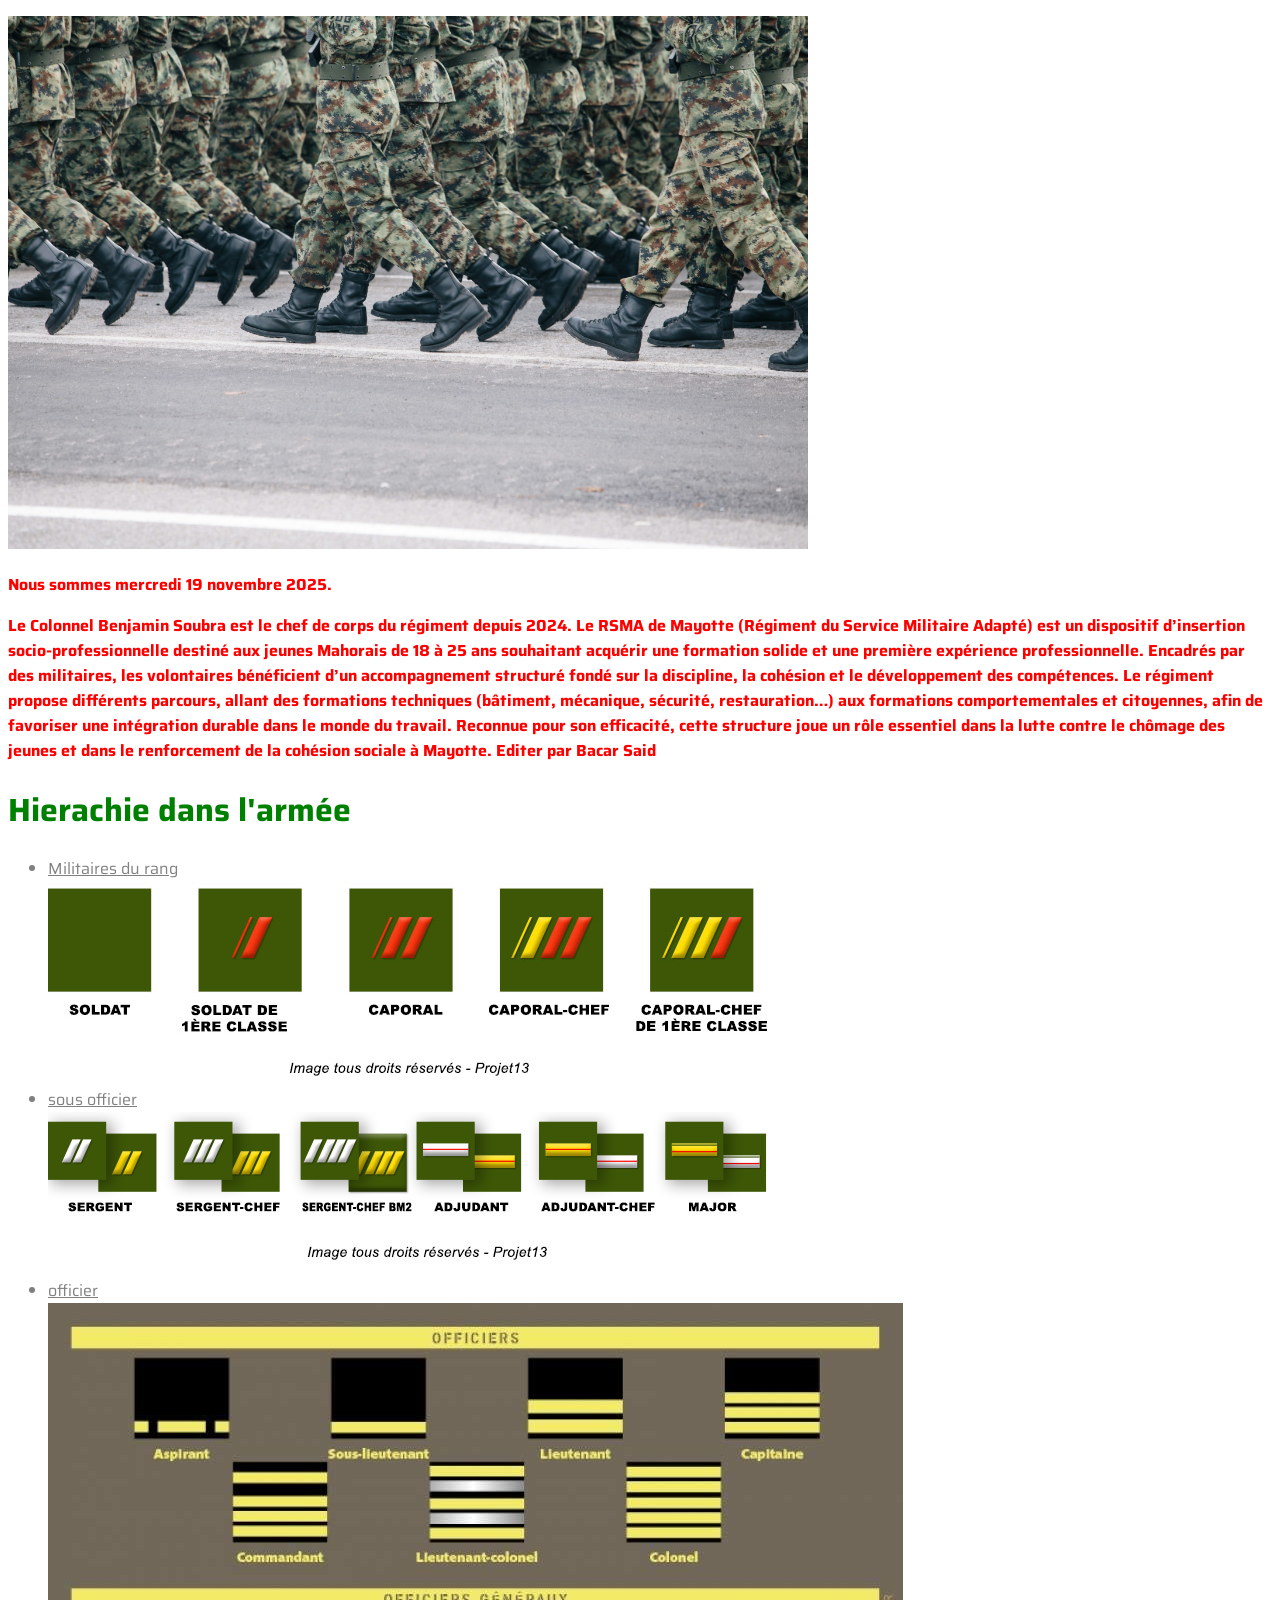
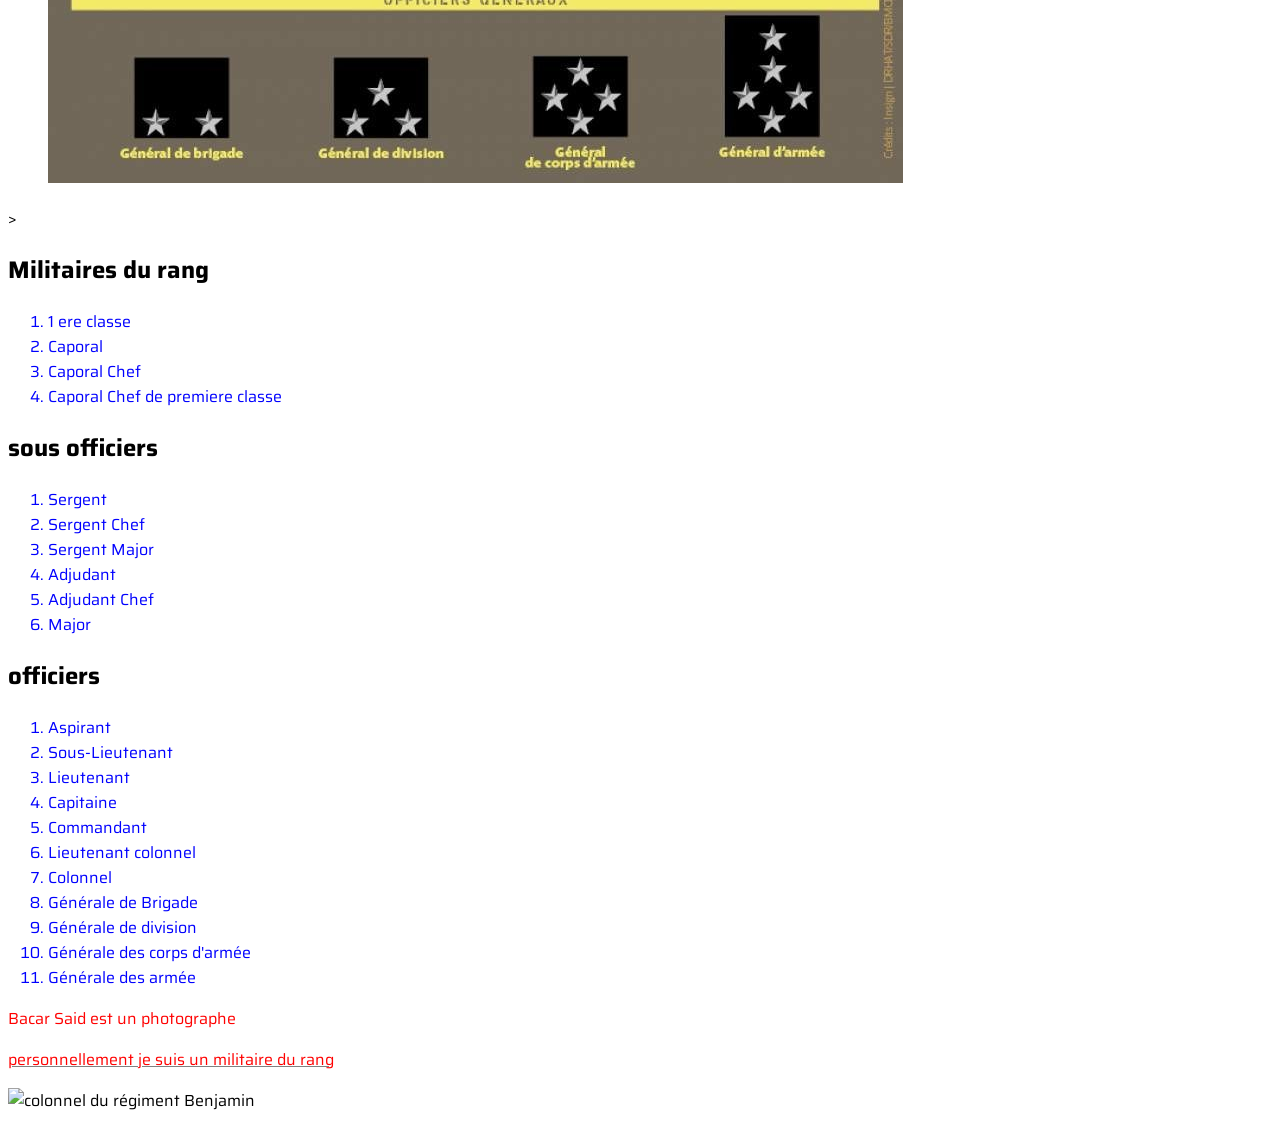
==== commit 21ff7d26: "Refactoring global de toutes les pages HTML/CSS du projet (12 décembre 2025)" ====
--- a/index.html
+++ b/index.html
@@ -1,175 +1,175 @@
-<!DOCTYPE html>
-<html lang="fr">
-    <head>
-        <meta charset="utf-8">
-        <title> RSMA MAYOTTE </title>
-        <!--J'importe ma feuille de style css-->
-        <link rel="stylesheet" href="style.css">
-        <link rel="preconnect" href="https://fonts.googleapis.com">
-        <link rel="preconnect" href="https://fonts.gstatic.com" crossorigin>
-        <link href="https://fonts.googleapis.com/css2?family=Saira|Oswald&display=swap" rel="stylesheet">
-    </head>
-    <body>
-        <h1>
-            Bonjour
-        </h1>
-        
-        <h1 id="camel Case">
-            Bienvenue au rsma
-        </h1>
-        <p class="para2"> 
-            Nous sommes ravis de vous accueillir chez nous.
-        </p>
-
-        <p class="para1">
-            Nous vous accompagnerons durant votre visite sur le site du RSMA Mayotte.
-        </p>
-                
-
-                <!--j'ai rajouté un titre de niveau 3-->
-        <h3>
-            Regiment du service militaire adapté de Mayotte
-        </h3>
-             <!--je rajoute 2 paragraphe pour présenter le RSMA-->
-
-             <!--cette balise p appartient à la classe rsma-->
-        <p class="rsma">
-                    Le régiment du service militaire adapté de Mayotte est sous la tutelle du Ministère de l'Outre-mer. Il a pour mission l'insertion socioprofessionnelle de jeunes mahorais en situation d’échec scolaire. La formation des stagiaires dure entre 6 et 10 mois. Elle comporte tout d’abord un mois de FMI (Formation militaire initiale) au terme duquel les stagiaires sont accueillis dans leur compagnie de formation professionnelle. Les filières de formation appartiennent à des secteurs variés : BTP, restauration, sécurité, mécanique, vente, aide à la personne… Elles sont regroupées au sein de trois compagnies : la 1re CFP (Compagnie de formation professionnelle), la 2e CFP et la CCFPI (Compagnie de commandement, de formation professionnelle et initiale).
-
-                    Le RSMA de Mayotte fait partie des FAZSOI (Forces armées de la zone sud de l'océan Indien). Il est basé à Combani sur Grande Terre. Il forme plus de 500 stagiaires par an, et en insère plus de 80 % dans la vie active à l'issue de la formation.
-        </p>
-        
-
-        <h4>
-            Historique
-        </h4>
-                
-       <p class="rsma">
-            Le détachement du SMA de Mayotte a été créé le 1er janvier 1988. Devenu le groupement du service militaire adapté (GSMA) en 2000, il prend l'appellation de bataillon du service militaire adapté (BSMA) de Mayotte le 1er juillet 2013. Puis il prend l'appellation de régiment du service militaire adapté (RSMA) le 31 mars 2018 et défile le 14 juillet de cette même année à Paris pour présenter le régiment au président de la République.Il est implanté à Combani à environ 30 minutes en voiture de Mamoudzou, au cœur de la Grande Terre. Il est constitué alors, par une compagnie du 4e RSMA de La Réunion. En 1991, il portait le nom de Détachement du service militaire adapté de Mayotte (DSMAM). Le détachement devient ensuite autonome et prend le nom d'Unité du service militaire adapté de Mayotte. Formant corps depuis le 1er août 1996, elle devient Groupement du service militaire adapté (GSMA.M) en septembre 2000 puis bataillon du service militaire adapté (BSMA) de Mayotte le 1er juillet 2013[1].
-                
-        </p>
-
-        <p class="rsma">
-            Le 31 mars 2018, il prend l'appellation de régiment du service militaire adapté de Mayotte.Il comprend un état-major et deux compagnies de formation professionnelle. Le 14 juin 2001, le GSMA de Mayotte hérite du patrimoine du 4e RIMa et reçoit la garde du drapeau[2]. Le 3 juillet 2018 lors de la passation de commandement entre le lieutenant-colonel Dominique Bonte et le lieutenant-colonel Frédéric Jardin, il rend le drapeau du 4e RIMa dont il a la garde et reçoit des mains du général Thierry Deladoucette son nouveau drapeau portant dans ses plis, régiment du service militaire adapté de Mayotte. Le 14 juillet 2018, un détachement du RSMA-My défile derrière son nouveau drapeau et son chef de corps sur les Champs-Elysées.
-
-        </p>
-
-        <!--je rajoute un titre de niveau 4-->
-        <h4>
-            Modex Developpeur web Section 3
-        </h4>
-
-
-        <!--je rajoute un titre de niveau 5-->
-        <h5>
-            Groupe des codeurs
-        </h5>
-
-
-        <!--je rajoute un titre de niveau 6-->
-        <h6>
-            Les futurs programmeurs informatique
-        </h6>
-        
-
-            <img src="rsma.jpg" alt="membre du rsma" title="militaire" width="800">
-
-            <strong>
-
-        <p>
-            Nous sommes mercredi 19 novembre 2025.
-        </p> 
-
-        <p> 
-            Le Colonnel Benjamin Soubra est le chef de corps du régiment depuis 2024. Le RSMA de Mayotte (Régiment du Service Militaire Adapté) est un dispositif d’insertion socio-professionnelle destiné aux jeunes Mahorais de 18 à 25 ans souhaitant acquérir une formation solide et une première expérience professionnelle. Encadrés par des militaires, les volontaires bénéficient d’un accompagnement structuré fondé sur la discipline, la cohésion et le développement des compétences. Le régiment propose différents parcours, allant des formations techniques (bâtiment, mécanique, sécurité, restauration…) aux formations comportementales et citoyennes, afin de favoriser une intégration durable dans le monde du travail. Reconnue pour son efficacité, cette structure joue un rôle essentiel dans la lutte contre le chômage des jeunes et dans le renforcement de la cohésion sociale à Mayotte.  Editer par Bacar Said
-                   
-        </p>
-            </strong>
-                
-                
-        <h1>
-            
-            Hierachie dans l'armée
-
-        </h1>
-            <ul>
-                <a href="https://fr.wikipedia.org/wiki/Militaire_du_rang">
-                    <li id="miliTaire">Militaires du rang</li>
-
-                </a>
-                        
-                    
-                    
-                <img src="militaire du rang.jpg" alt="grade militaire du rang" title="militaire du rang">
-
-                <a href="https://fr.wikipedia.org/wiki/Sous-officier">
-                        <li>sous officier</li>
-
-                </a>
-                    
-                    <img src="sous officier 1.jpg" alt="grade sous officier" title="sous officier">
-
-                <a href="https://fr.wikipedia.org/wiki/Officier">
-                        <li>officier</li>
-
-                </a>
-                    
-                    <img src="officiers.jpg" alt="grade officier" title="officier">
-            </ul>
->
-        <h2> 
-                Militaires du rang 
-
-        </h2>
-                    <ol>
-                        <li> 1 ere classe</li>
-                        <li>Caporal</li>
-                        <li>Caporal Chef</li>
-                        <li>Caporal Chef de premiere classe</li>
-                    </ol>
-
-        <h2> 
-                sous officiers
-        </h2>
-                    <ol>
-                        <li>Sergent</li>
-                        <li>Sergent Chef</li>
-                        <li>Sergent Major</li>
-                        <li>Adjudant</li>
-                        <li>Adjudant Chef</li>
-                        <li>Major</li>
-                    </ol>
-            
-        <h2>
-                     officiers
-        </h2> <!--je pense que vais remplacer cette ligne-->
-                    <ol>
-                        <li>Aspirant</li>
-                        <li>Sous-Lieutenant</li>
-                        <li>Lieutenant</li>
-                        <li>Capitaine</li>
-                        <li>Commandant</li>
-                        <li>Lieutenant colonnel</li>
-                        <li>Colonnel</li>
-                        <li>Générale de Brigade</li>
-                        <li>Générale de division</li>
-                        <li>Générale des corps d'armée</li>
-                        <li>Générale des armée</li>
-                    </ol>
-           
-                
-        <p>
-            Bacar Said est un photographe
-
-        </p>
-        <!--je crée un lien vers la page a propos de Bacar Said-->
-        
-
-                <a href="#miliTaire"><p>personnellement je suis un militaire du rang</p> </a>
-
-                <img src="mon image" alt="colonnel du régiment Benjamin">
-    </body>
-    
-</html>
-
-
+<!DOCTYPE html>
+<html lang="fr">
+    <head>
+        <meta charset="utf-8">
+        <title> RSMA MAYOTTE </title>
+        <!--J'importe ma feuille de style css-->
+        <link rel="stylesheet" href="style.css">
+        <link rel="preconnect" href="https://fonts.googleapis.com">
+        <link rel="preconnect" href="https://fonts.gstatic.com" crossorigin>
+        <link href="https://fonts.googleapis.com/css2?family=Saira|Oswald&display=swap" rel="stylesheet">
+    </head>
+    <body>
+        <h1>
+            Bonjour
+        </h1>
+        
+        <h1 id="camel Case">
+            Bienvenue au rsma
+        </h1>
+        <p class="para2"> 
+            Nous sommes ravis de vous accueillir chez nous.
+        </p>
+
+        <p class="para1">
+            Nous vous accompagnerons durant votre visite sur le site du RSMA Mayotte.
+        </p>
+                
+
+                <!--j'ai rajouté un titre de niveau 3-->
+        <h3>
+            Regiment du service militaire adapté de Mayotte
+        </h3>
+             <!--je rajoute 2 paragraphe pour présenter le RSMA-->
+
+             <!--cette balise p appartient à la classe rsma-->
+        <p class="rsma">
+                    Le régiment du service militaire adapté de Mayotte est sous la tutelle du Ministère de l'Outre-mer. Il a pour mission l'insertion socioprofessionnelle de jeunes mahorais en situation d’échec scolaire. La formation des stagiaires dure entre 6 et 10 mois. Elle comporte tout d’abord un mois de FMI (Formation militaire initiale) au terme duquel les stagiaires sont accueillis dans leur compagnie de formation professionnelle. Les filières de formation appartiennent à des secteurs variés : BTP, restauration, sécurité, mécanique, vente, aide à la personne… Elles sont regroupées au sein de trois compagnies : la 1re CFP (Compagnie de formation professionnelle), la 2e CFP et la CCFPI (Compagnie de commandement, de formation professionnelle et initiale).
+
+                    Le RSMA de Mayotte fait partie des FAZSOI (Forces armées de la zone sud de l'océan Indien). Il est basé à Combani sur Grande Terre. Il forme plus de 500 stagiaires par an, et en insère plus de 80 % dans la vie active à l'issue de la formation.
+        </p>
+        
+
+        <h4>
+            Historique
+        </h4>
+                
+       <p class="rsma">
+            Le détachement du SMA de Mayotte a été créé le 1er janvier 1988. Devenu le groupement du service militaire adapté (GSMA) en 2000, il prend l'appellation de bataillon du service militaire adapté (BSMA) de Mayotte le 1er juillet 2013. Puis il prend l'appellation de régiment du service militaire adapté (RSMA) le 31 mars 2018 et défile le 14 juillet de cette même année à Paris pour présenter le régiment au président de la République.Il est implanté à Combani à environ 30 minutes en voiture de Mamoudzou, au cœur de la Grande Terre. Il est constitué alors, par une compagnie du 4e RSMA de La Réunion. En 1991, il portait le nom de Détachement du service militaire adapté de Mayotte (DSMAM). Le détachement devient ensuite autonome et prend le nom d'Unité du service militaire adapté de Mayotte. Formant corps depuis le 1er août 1996, elle devient Groupement du service militaire adapté (GSMA.M) en septembre 2000 puis bataillon du service militaire adapté (BSMA) de Mayotte le 1er juillet 2013[1].
+                
+        </p>
+
+        <p class="rsma">
+            Le 31 mars 2018, il prend l'appellation de régiment du service militaire adapté de Mayotte.Il comprend un état-major et deux compagnies de formation professionnelle. Le 14 juin 2001, le GSMA de Mayotte hérite du patrimoine du 4e RIMa et reçoit la garde du drapeau[2]. Le 3 juillet 2018 lors de la passation de commandement entre le lieutenant-colonel Dominique Bonte et le lieutenant-colonel Frédéric Jardin, il rend le drapeau du 4e RIMa dont il a la garde et reçoit des mains du général Thierry Deladoucette son nouveau drapeau portant dans ses plis, régiment du service militaire adapté de Mayotte. Le 14 juillet 2018, un détachement du RSMA-My défile derrière son nouveau drapeau et son chef de corps sur les Champs-Elysées.
+
+        </p>
+
+        <!--je rajoute un titre de niveau 4-->
+        <h4>
+            Modex Developpeur web Section 3
+        </h4>
+
+
+        <!--je rajoute un titre de niveau 5-->
+        <h5>
+            Groupe des codeurs
+        </h5>
+
+
+        <!--je rajoute un titre de niveau 6-->
+        <h6>
+            Les futurs programmeurs informatique
+        </h6>
+        
+
+            <img src="rsma.jpg" alt="membre du rsma" title="militaire" width="800">
+
+            <strong>
+
+        <p>
+            Nous sommes mercredi 19 novembre 2025.
+        </p> 
+
+        <p> 
+            Le Colonnel Benjamin Soubra est le chef de corps du régiment depuis 2024. Le RSMA de Mayotte (Régiment du Service Militaire Adapté) est un dispositif d’insertion socio-professionnelle destiné aux jeunes Mahorais de 18 à 25 ans souhaitant acquérir une formation solide et une première expérience professionnelle. Encadrés par des militaires, les volontaires bénéficient d’un accompagnement structuré fondé sur la discipline, la cohésion et le développement des compétences. Le régiment propose différents parcours, allant des formations techniques (bâtiment, mécanique, sécurité, restauration…) aux formations comportementales et citoyennes, afin de favoriser une intégration durable dans le monde du travail. Reconnue pour son efficacité, cette structure joue un rôle essentiel dans la lutte contre le chômage des jeunes et dans le renforcement de la cohésion sociale à Mayotte.  Editer par Bacar Said
+                   
+        </p>
+            </strong>
+                
+                
+        <h1>
+            
+            Hierachie dans l'armée
+
+        </h1>
+            <ul>
+                <a href="https://fr.wikipedia.org/wiki/Militaire_du_rang">
+                    <li id="miliTaire">Militaires du rang</li>
+
+                </a>
+                        
+                    
+                    
+                <img src="militaire du rang.jpg" alt="grade militaire du rang" title="militaire du rang">
+
+                <a href="https://fr.wikipedia.org/wiki/Sous-officier">
+                        <li>sous officier</li>
+
+                </a>
+                    
+                    <img src="sous officier 1.jpg" alt="grade sous officier" title="sous officier">
+
+                <a href="https://fr.wikipedia.org/wiki/Officier">
+                        <li>officier</li>
+
+                </a>
+                    
+                    <img src="officiers.jpg" alt="grade officier" title="officier">
+            </ul>
+>
+        <h2> 
+                Militaires du rang 
+
+        </h2>
+                    <ol>
+                        <li> 1 ere classe</li>
+                        <li>Caporal</li>
+                        <li>Caporal Chef</li>
+                        <li>Caporal Chef de premiere classe</li>
+                    </ol>
+
+        <h2> 
+                sous officiers
+        </h2>
+                    <ol>
+                        <li>Sergent</li>
+                        <li>Sergent Chef</li>
+                        <li>Sergent Major</li>
+                        <li>Adjudant</li>
+                        <li>Adjudant Chef</li>
+                        <li>Major</li>
+                    </ol>
+            
+        <h2>
+                     officiers
+        </h2> <!--je pense que vais remplacer cette ligne-->
+                    <ol>
+                        <li>Aspirant</li>
+                        <li>Sous-Lieutenant</li>
+                        <li>Lieutenant</li>
+                        <li>Capitaine</li>
+                        <li>Commandant</li>
+                        <li>Lieutenant colonnel</li>
+                        <li>Colonnel</li>
+                        <li>Générale de Brigade</li>
+                        <li>Générale de division</li>
+                        <li>Générale des corps d'armée</li>
+                        <li>Générale des armée</li>
+                    </ol>
+           
+                
+        <p>
+            Bacar Said est un photographe
+
+        </p>
+        <!--je crée un lien vers la page a propos de Bacar Said-->
+        
+
+                <a href="#miliTaire"><p>personnellement je suis un militaire du rang</p> </a>
+
+                <img src="mon image" alt="colonnel du régiment Benjamin">
+    </body>
+    
+</html>
+
+
--- a/style.css
+++ b/style.css
@@ -1,51 +1,51 @@
-/*je modifie la police de ma page web*/
-body{
-    font-family:'Saira',sans-serif ;
-    
-}
-
-
-/* je selectionne la couleur rouge pour tous mes paragraphes */
-p {
-    color:#ff0000;
-}
-
-
-/* je selectionne la couleur verte pour mes titres de niveaux 1  */
-h1 {
-    color: green;
-}
-
-
-/* je selectionne la couleur bleu pour mes listes ordonnées */
-ol {
-    color: blue;
-}
-
-
-/* je sectionne la couleur gris pour toutes mes listes non ordonnées */
-a {
-    color: grey;   
-}
-
-.rsma{
-    color:blue;
-    font-family: 'Saira',sans-serif;
-}
-
-/*je modifie la taille de texte de ma classe rsma */
-.rsma{
-font-size: 25px;
-}
-
-
-
-
-.para1 {
-    font-style: italic;
-    
-}
-
-.para2 {
-font-weight: bold;
+/*je modifie la police de ma page web*/
+body{
+    font-family:'Saira',sans-serif ;
+    
+}
+
+
+/* je selectionne la couleur rouge pour tous mes paragraphes */
+p {
+    color:#ff0000;
+}
+
+
+/* je selectionne la couleur verte pour mes titres de niveaux 1  */
+h1 {
+    color: green;
+}
+
+
+/* je selectionne la couleur bleu pour mes listes ordonnées */
+ol {
+    color: blue;
+}
+
+
+/* je sectionne la couleur gris pour toutes mes listes non ordonnées */
+a {
+    color: grey;   
+}
+
+.rsma{
+    color:blue;
+    font-family: 'Saira',sans-serif;
+}
+
+/*je modifie la taille de texte de ma classe rsma */
+.rsma{
+font-size: 25px;
+}
+
+
+
+
+.para1 {
+    font-style: italic;
+    
+}
+
+.para2 {
+font-weight: bold;
 }
